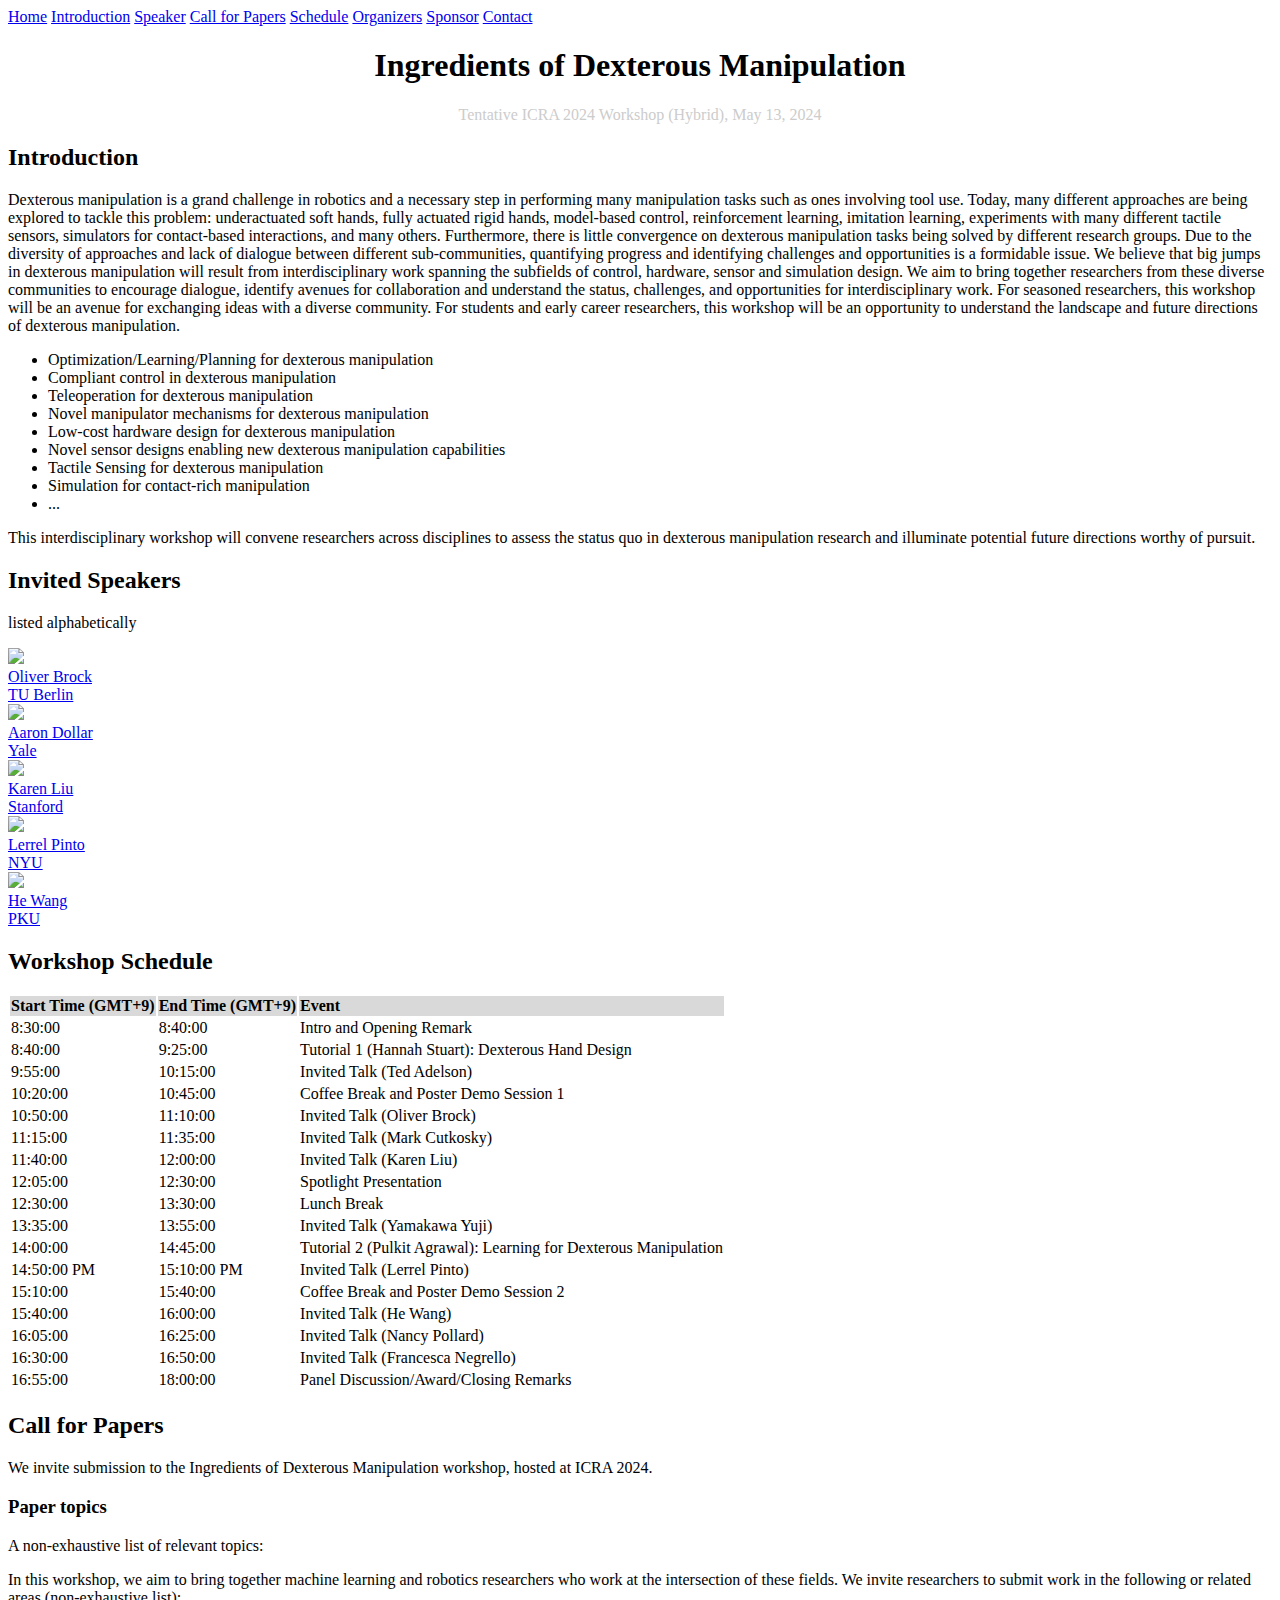
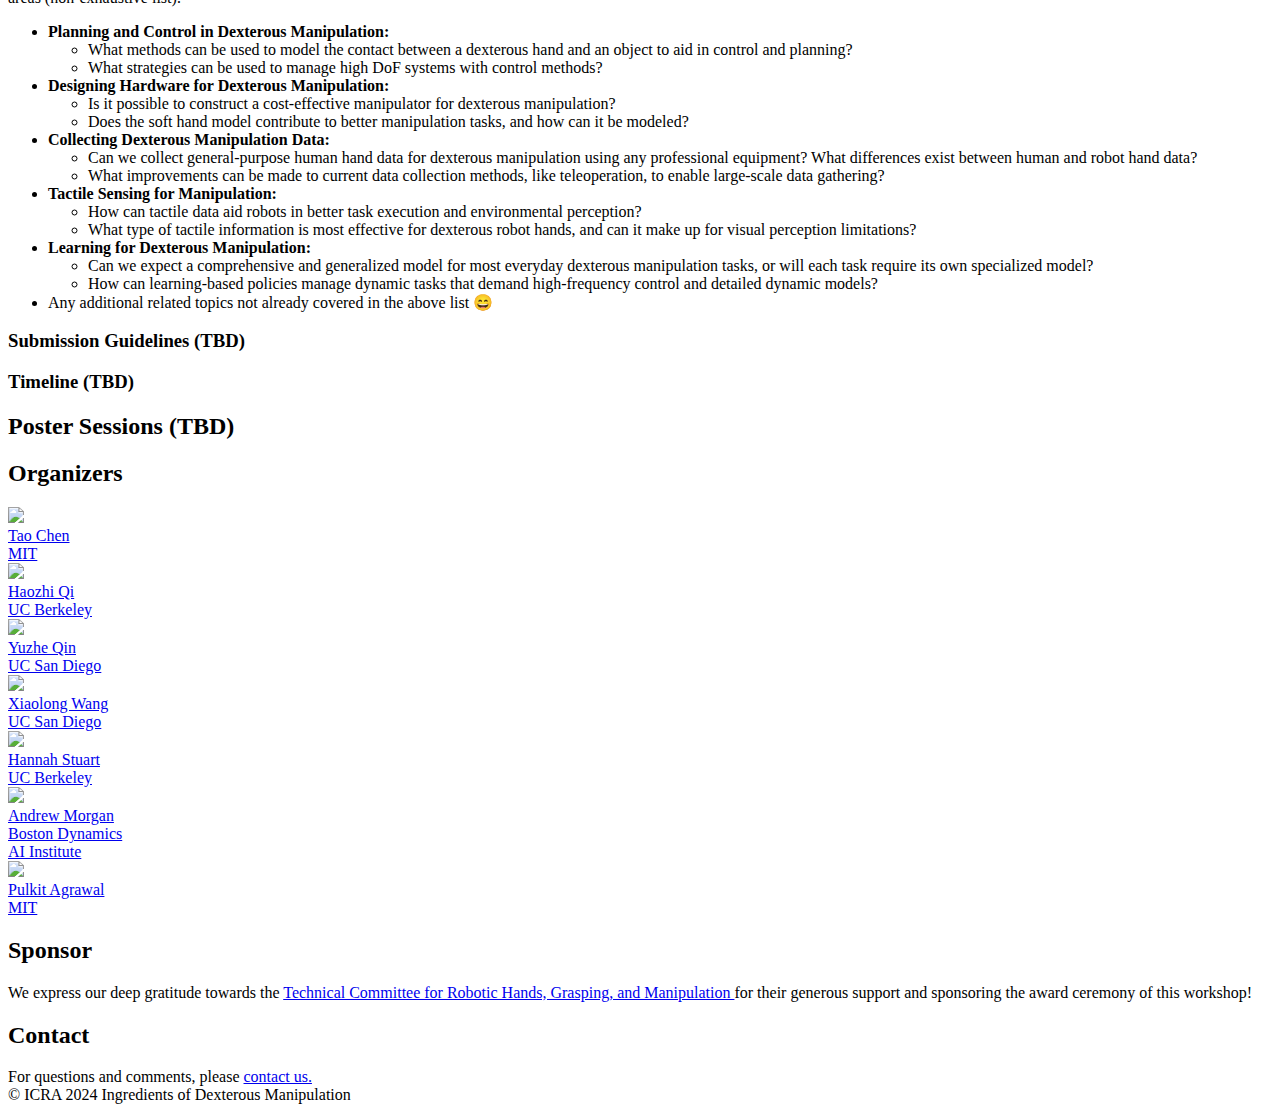
==== icra2024/index.html @ 6e18c4bc "[update] add nav header and schedule" ====
<!DOCTYPE html>
<html lang="en">
<head>
  <meta http-equiv="content-type" content="text/html; charset=UTF-8">
  <!--    <script type="text/x-mathjax-config">-->
  <!--    MathJax.Hub.Config({tex2jax: {inlineMath: [['$','$'], ['\\(','\\)']]}});-->
  <!--    </script>-->
  <script type="text/javascript"
          src="http://cdnjs.cloudflare.com/ajax/libs/mathjax/2.7.1/MathJax.js?config=TeX-AMS-MML_HTMLorMML">
  </script>

  <meta name="viewport" content="width=device-width, initial-scale=1.0">
  <meta charset="utf-8">
  <title>Ingredients of Dexterous Manipulation</title>
  <link rel="stylesheet" href="css/style.css">
</head>
<body>
<div class="nav">
  <div class="nav-container">
    <a href="https://dex-manipulation.github.io/icra2024/index.html#">Home</a>
    <a href="https://dex-manipulation.github.io/icra2024/index.html#intro">Introduction</a>
    <a href="https://dex-manipulation.github.io/icra2024/index.html#speaker">Speaker</a>
    <a href="https://dex-manipulation.github.io/icra2024/index.html#call">Call for Papers</a>
    <a href="https://dex-manipulation.github.io/icra2024/index.html#schedule">Schedule</a>
    <a href="https://dex-manipulation.github.io/icra2024/index.html#organizers">Organizers</a>
    <a href="https://dex-manipulation.github.io/icra2024/index.html#sponsor">Sponsor</a>
    <a href="https://dex-manipulation.github.io/icra2024/index.html#contact">Contact</a>
  </div>
</div>

<div class="title-container">
  <div style="text-align: center;">
    <!--                <div class="subtitle">The second workshop on</div>-->
    <h1>Ingredients of Dexterous Manipulation</h1>
    <div class="subtitle" style="color: #ccc; margin: 20px">
      Tentative ICRA 2024 Workshop (Hybrid), May 13, 2024
      <!--                    Tentative Workshop at the Conference of Robot Learning - CoRL 2023-->
    </div>
    <!--                <div class="subtitle" style="color: rgb(0, 0, 0); margin: 20px">-->
    <!--                  ===-->
    <!--                </div>-->
    <!--                <div class="subtitle" style="color: #ccc; margin: 20px">-->
    <!--                  <a href="https://youtu.be/1WXNquuj6CI"> Full recording of our workshop.</a>-->
    <!--                </div>-->
    <!--                <div class="subtitle" style="color: #ccc; margin: 20px">-->
    <!--                  <b> <font color="red"> Attend our workshop <a href="https://iclr.cc/virtual/2022/workshop/4564"> here</a> </font> </b>, ICLR registration needed.-->
    <!--                </div>-->
  </div>
</div>

<div class="container">
  <div class="section" id="intro">
    <h2>Introduction</h2>

    <p>
      Dexterous manipulation is a grand challenge in robotics and a necessary step in performing many manipulation tasks
      such as ones involving tool use. Today, many different approaches are being explored to tackle this problem:
      underactuated soft hands, fully actuated rigid hands, model-based control, reinforcement learning, imitation
      learning, experiments with many different tactile sensors, simulators for contact-based interactions, and many
      others. Furthermore, there is little convergence on dexterous manipulation tasks being solved by different
      research groups. Due to the diversity of approaches and lack of dialogue between different sub-communities,
      quantifying progress and identifying challenges and opportunities is a formidable issue. We believe that big jumps
      in dexterous manipulation will result from interdisciplinary work spanning the subfields of control, hardware,
      sensor and simulation design. We aim to bring together researchers from these diverse communities to encourage
      dialogue, identify avenues for collaboration and understand the status, challenges, and opportunities for
      interdisciplinary work. For seasoned researchers, this workshop will be an avenue for exchanging ideas with a
      diverse community. For students and early career researchers, this workshop will be an opportunity to understand
      the landscape and future directions of dexterous manipulation.
    </p>

    <ul>
      <li>Optimization/Learning/Planning for dexterous manipulation</li>
      <li>Compliant control in dexterous manipulation</li>
      <li>Teleoperation for dexterous manipulation</li>
      <li>Novel manipulator mechanisms for dexterous manipulation</li>
      <li>Low-cost hardware design for dexterous manipulation</li>
      <li>Novel sensor designs enabling new dexterous manipulation capabilities</li>
      <li>Tactile Sensing for dexterous manipulation</li>
      <li>Simulation for contact-rich manipulation</li>
      <li>...</li>
    </ul>
    <p></p>


    <p>
      This interdisciplinary workshop will convene researchers across disciplines to assess the status quo in dexterous
      manipulation research and illuminate potential future directions worthy of pursuit.
    </p>

  </div>


  <div class="section" id="speakers">
    <h2>Invited Speakers</h2>
    <p> listed alphabetically </p>
    <div class="people">
      <a href="https://www.tu.berlin/robotics">
        <img src="images/speakers/brock_800.jpg">
        <div>Oliver Brock</div>
        <div class="aff">TU Berlin</div>
      </a>
      <a href="https://www.eng.yale.edu/grablab/index.html">
        <img src="images/speakers/dollar.png">
        <div>Aaron Dollar</div>
        <div class="aff">Yale</div>
      </a>
      <a href="https://tml.stanford.edu/">
        <img src="images/speakers/karen_liu.png">
        <div>Karen Liu</div>
        <div class="aff">Stanford</div>
      </a>
      <a href="https://www.lerrelpinto.com/">
        <img src="images/speakers/pinto.jpg">
        <div>Lerrel Pinto</div>
        <div class="aff">NYU</div>
      </a>
      <a href="https://hughw19.github.io/">
        <img src="images/speakers/he_protrait_2023.JPG">
        <div>He Wang</div>
        <div class="aff">PKU</div>
      </a>
    </div>
    <div class="people">
    </div>
  </div>

  <div class="section" id="schedule">
    <h2>Workshop Schedule</h2>
    <ul></ul>
    <style type="text/css">
        .tg .tg-u4qn {
            background-color: #D9D9D9;
            text-align: left;
            vertical-align: bottom
        }
    </style>
    <table class="tg">
      <thead>
      <tr>
        <th class="tg-u4qn"><span style="background-color:#D9D9D9">Start Time (GMT+9)</span></th>
        <th class="tg-u4qn"><span style="background-color:#D9D9D9">End Time (GMT+9)</span></th>
        <th class="tg-u4qn"><span style="background-color:#D9D9D9">Event</span></th>
      </tr>
      </thead>
      <tbody>
      <tr>
        <td class="tg-jkyp">8:30:00</td>
        <td class="tg-jkyp">8:40:00</td>
        <td class="tg-za14">Intro and Opening Remark</td>
      </tr>
      <tr>
        <td class="tg-jkyp">8:40:00</td>
        <td class="tg-jkyp">9:25:00</td>
        <td class="tg-za14">Tutorial 1 (Hannah Stuart): Dexterous Hand Design</td>
      </tr>
      <tr>
        <td class="tg-jkyp">9:55:00</td>
        <td class="tg-jkyp">10:15:00</td>
        <td class="tg-za14">Invited Talk (Ted Adelson)</td>
      </tr>
      <tr>
        <td class="tg-jkyp">10:20:00</td>
        <td class="tg-jkyp">10:45:00</td>
        <td class="tg-za14">Coffee Break and Poster Demo Session 1</td>
      </tr>
      <tr>
        <td class="tg-jkyp">10:50:00</td>
        <td class="tg-jkyp">11:10:00</td>
        <td class="tg-za14">Invited Talk (Oliver Brock)</td>
      </tr>
      <tr>
        <td class="tg-jkyp">11:15:00</td>
        <td class="tg-jkyp">11:35:00</td>
        <td class="tg-za14">Invited Talk (Mark Cutkosky)</td>
      </tr>
      <tr>
        <td class="tg-jkyp">11:40:00</td>
        <td class="tg-jkyp">12:00:00</td>
        <td class="tg-za14">Invited Talk (Karen Liu)</td>
      </tr>
      <tr>
        <td class="tg-jkyp">12:05:00</td>
        <td class="tg-jkyp">12:30:00</td>
        <td class="tg-za14">Spotlight Presentation</td>
      </tr>
      <tr>
        <td class="tg-jkyp">12:30:00</td>
        <td class="tg-jkyp">13:30:00</td>
        <td class="tg-za14">Lunch Break</td>
      </tr>
      <tr>
        <td class="tg-jkyp">13:35:00</td>
        <td class="tg-jkyp">13:55:00</td>
        <td class="tg-za14">Invited Talk (Yamakawa Yuji)</td>
      </tr>
      <tr>
        <td class="tg-jkyp">14:00:00</td>
        <td class="tg-jkyp">14:45:00</td>
        <td class="tg-za14">Tutorial 2 (Pulkit Agrawal): Learning for Dexterous Manipulation</td>
      </tr>
      <tr>
        <td class="tg-jkyp">14:50:00 PM</td>
        <td class="tg-jkyp">15:10:00 PM</td>
        <td class="tg-za14">Invited Talk (Lerrel Pinto)</td>
      </tr>
      <tr>
        <td class="tg-jkyp">15:10:00</td>
        <td class="tg-jkyp">15:40:00</td>
        <td class="tg-za14">Coffee Break and Poster Demo Session 2</td>
      </tr>
      <tr>
        <td class="tg-jkyp">15:40:00</td>
        <td class="tg-jkyp">16:00:00</td>
        <td class="tg-za14">Invited Talk (He Wang)</td>
      </tr>
      <tr>
        <td class="tg-jkyp">16:05:00</td>
        <td class="tg-jkyp">16:25:00</td>
        <td class="tg-za14">Invited Talk (Nancy Pollard)</td>
      </tr>
      <tr>
        <td class="tg-jkyp">16:30:00</td>
        <td class="tg-jkyp">16:50:00</td>
        <td class="tg-za14">Invited Talk (Francesca Negrello)</td>
      </tr>
      <tr>
        <td class="tg-jkyp">16:55:00</td>
        <td class="tg-jkyp">18:00:00</td>
        <td class="tg-za14">Panel Discussion/Award/Closing Remarks</td>
      </tr>
      </tbody>
    </table>
    <ul>
    </ul>
  </div>

  <div class="section" id="call">
    <h2>Call for Papers</h2>
    <p>
      We invite submission to the Ingredients of Dexterous Manipulation workshop, hosted at ICRA 2024.
    </p>
    <h3>Paper topics</h3>
    <p>
      A non-exhaustive list of relevant topics:
    </p>

    <p>In this workshop, we aim to bring together machine learning and robotics researchers who
      work at the intersection of these fields.
      We invite researchers to submit work in the following or related areas (non-exhaustive list):</p>
    <ul>
      <li><strong>Planning and Control in Dexterous Manipulation:</strong></li>
      <ul>
        <li>What methods can be used to model the contact between a dexterous hand and an object to aid in control and
          planning?
        </li>
        <li>What strategies can be used to manage high DoF systems with control methods?
        </li>
      </ul>
      <li><strong>Designing Hardware for Dexterous Manipulation:</strong></li>
      <ul>
        <li>Is it possible to construct a cost-effective manipulator for dexterous manipulation?
        </li>
        <li>Does the soft hand model contribute to better manipulation tasks, and how can it be modeled?
        </li>
      </ul>
      <li><strong>Collecting Dexterous Manipulation Data:</strong></li>
      <ul>
        <li>Can we collect general-purpose human hand data for dexterous manipulation using any professional equipment?
          What differences exist between human and robot hand data?
        </li>
        <li>What improvements can be made to current data collection methods, like teleoperation, to enable large-scale
          data gathering?
        </li>
      </ul>
      <li><strong>Tactile Sensing for Manipulation:</strong></li>
      <ul>
        <li>How can tactile data aid robots in better task execution and environmental perception?
        </li>
        <li>What type of tactile information is most effective for dexterous robot hands, and can it make up for visual
          perception limitations?
        </li>
      </ul>
      <li><strong>Learning for Dexterous Manipulation:</strong></li>
      <ul>
        <li>Can we expect a comprehensive and generalized model for most everyday dexterous manipulation tasks, or will
          each task require its own specialized model?
        </li>
        <li>How can learning-based policies manage dynamic tasks that demand high-frequency control and detailed dynamic
          models?
        </li>
      </ul>
      <li>Any additional related topics not already covered in the above list 😄</li>
    </ul>
    <p></p>
    <h3>Submission Guidelines (TBD)</h3>
    <p>
    </p>
    <p></p>

    <h3>Timeline (TBD)</h3>
  </div>


  <div class="section" id="postersessions">
    <h2>Poster Sessions (TBD)</h2>
  </div>

  <div class="section" id="organizers">
    <h2>Organizers</h2>
    <div class="people">
      <a href="https://taochenshh.github.io/">
        <img src="images/organizers/tao_profile.jpg">
        <div>Tao Chen</div>
        <div class="aff">MIT</div>
      </a>
      <a href="https://haozhi.io/">
        <img src="images/organizers/haozhi.jpg">
        <div>Haozhi Qi</div>
        <div class="aff">UC Berkeley</div>
      </a>
      <a href="https://yzqin.github.io/">
        <img src="images/organizers/qyz_circle.png">
        <div>Yuzhe Qin</div>
        <div class="aff">UC San Diego</div>
      </a>
      <a href="https://xiaolonw.github.io/">
        <img src="images/organizers/xiaolong_wang.jpg">
        <div>Xiaolong Wang</div>
        <div class="aff">UC San Diego</div>
      </a>
      <a href="https://me.berkeley.edu/people/hannah-stuart/">
        <img src="images/organizers/Stuart-H.jpg">
        <div>Hannah Stuart</div>
        <div class="aff">UC Berkeley</div>
      </a>
      <a href="https://asmorgan24.github.io/">
        <img src="images/organizers/Morgan.jpeg">
        <div>Andrew Morgan</div>
        <div class="aff">Boston Dynamics <br> AI Institute</div>
      </a>
      <a href="http://people.csail.mit.edu/pulkitag/">
        <img src="images/organizers/pulkit.jpg">
        <div>Pulkit Agrawal</div>
        <div class="aff">MIT</div>
      </a>
    </div>
  </div>

  <div class="section" id="sponsor">
    <h2>Sponsor</h2>
    We express our deep gratitude towards the <a
      href="https://www.ieee-ras.org/robotic-hands-grasping-and-manipulation">
    Technical Committee for Robotic Hands, Grasping, and Manipulation </a>
    for their generous support and sponsoring the award ceremony of this workshop!
  </div>

  <div class="section" id="contact">
    <h2>Contact</h2>
    <div>For questions and comments, please <a href="mailto:taochen@mit.edu">contact us.</a>
    </div>
  </div>
</div>
<div class="foot">
  © ICRA 2024 Ingredients of Dexterous Manipulation
</div>


</body>
</html>
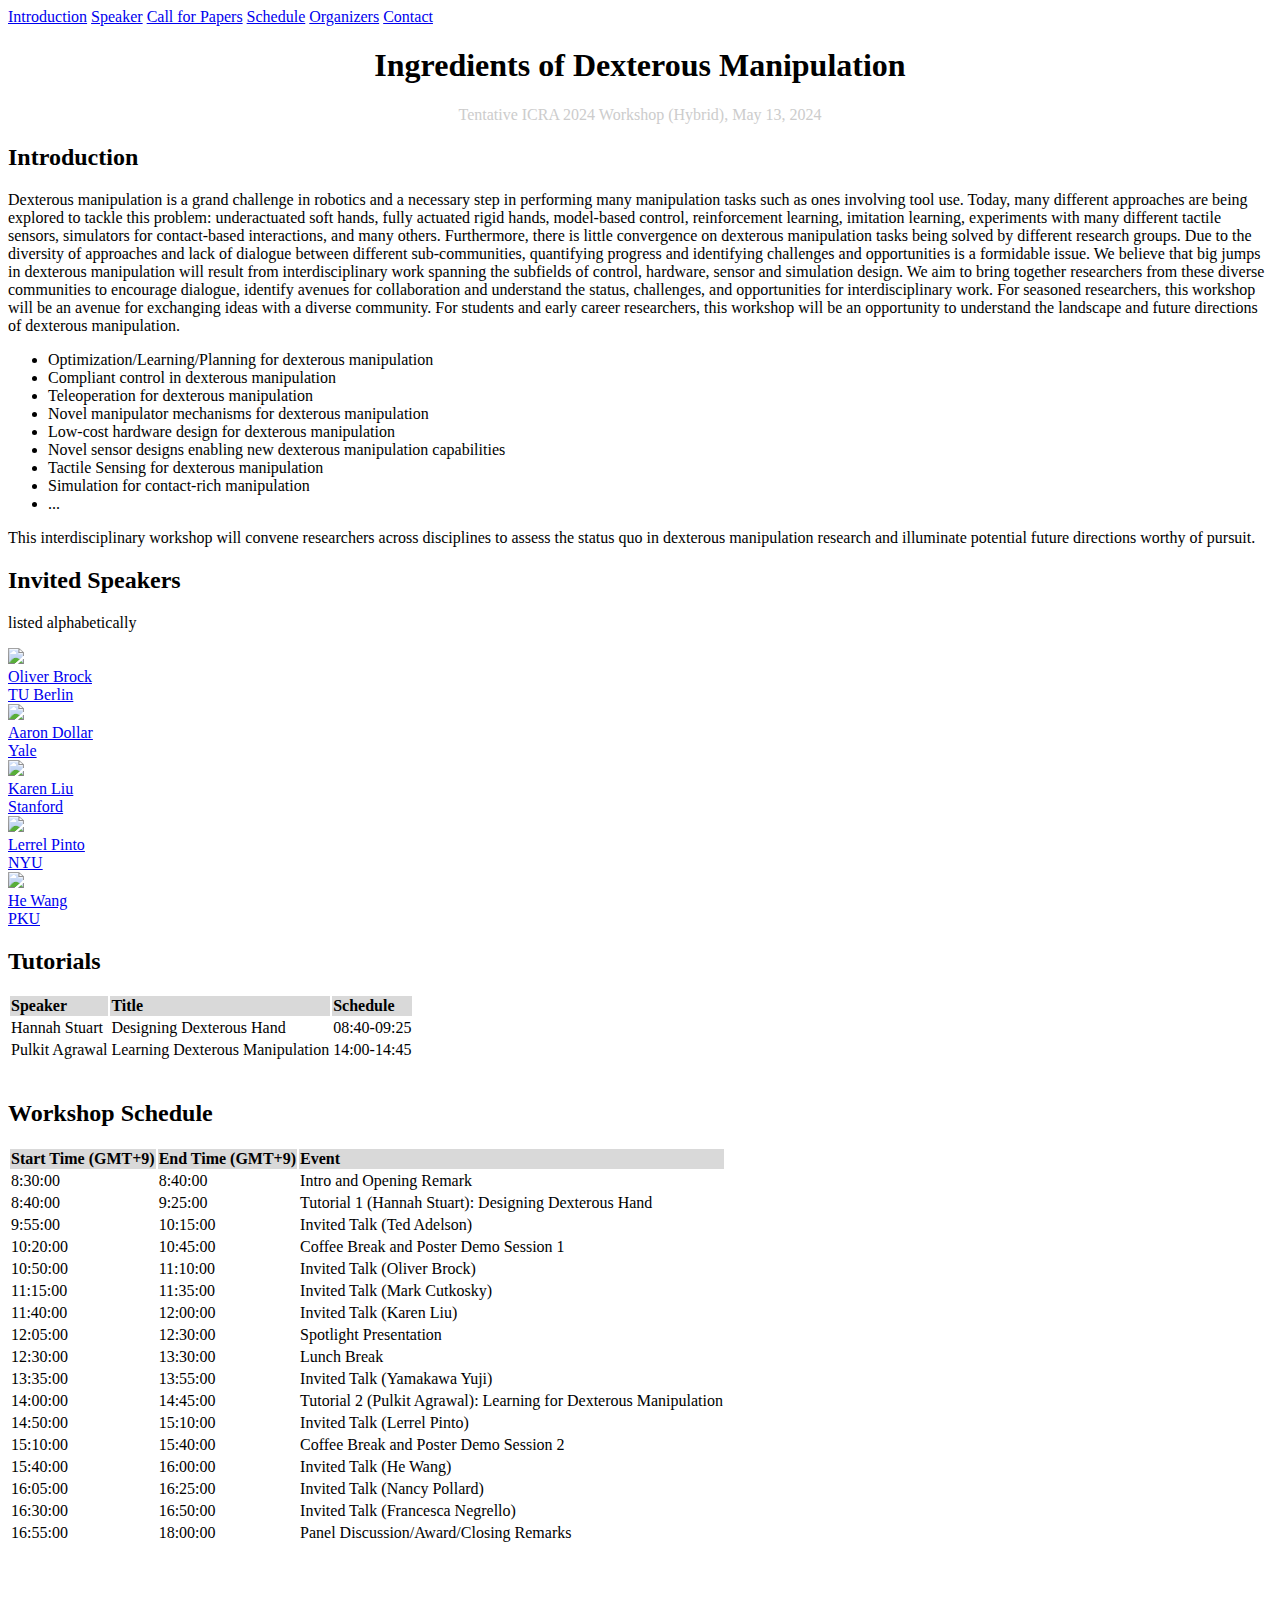
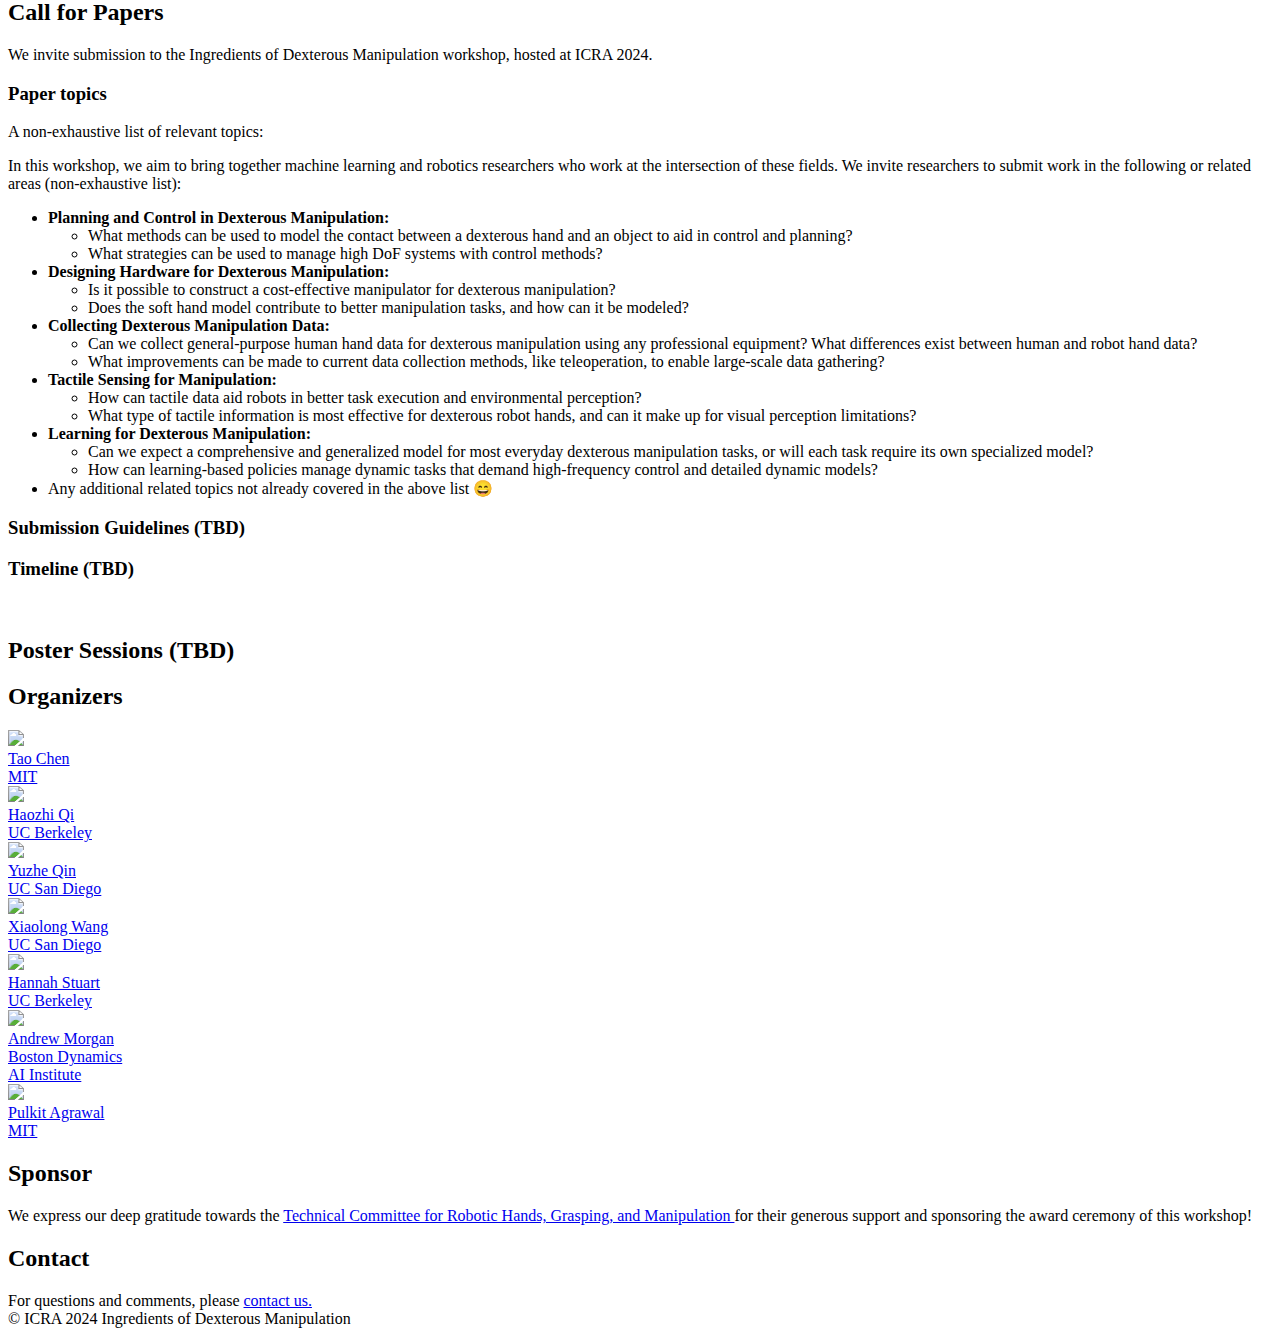
==== commit b7b6a259: "[fix] fix schedule time format" ====
--- a/icra2024/index.html
+++ b/icra2024/index.html
@@ -17,13 +17,11 @@
 <body>
 <div class="nav">
   <div class="nav-container">
-    <a href="https://dex-manipulation.github.io/icra2024/index.html#">Home</a>
     <a href="https://dex-manipulation.github.io/icra2024/index.html#intro">Introduction</a>
     <a href="https://dex-manipulation.github.io/icra2024/index.html#speaker">Speaker</a>
     <a href="https://dex-manipulation.github.io/icra2024/index.html#call">Call for Papers</a>
     <a href="https://dex-manipulation.github.io/icra2024/index.html#schedule">Schedule</a>
     <a href="https://dex-manipulation.github.io/icra2024/index.html#organizers">Organizers</a>
-    <a href="https://dex-manipulation.github.io/icra2024/index.html#sponsor">Sponsor</a>
     <a href="https://dex-manipulation.github.io/icra2024/index.html#contact">Contact</a>
   </div>
 </div>
@@ -120,9 +118,33 @@
         <div class="aff">PKU</div>
       </a>
     </div>
-    <div class="people">
-    </div>
-  </div>
+  </div>
+
+  <div class="section" id="tutorial">
+    <h2>Tutorials</h2>
+    <table class="tg">
+      <thead>
+      <tr>
+        <th class="tg-u4qn"><span style="background-color:#D9D9D9">Speaker</span></th>
+        <th class="tg-u4qn"><span style="background-color:#D9D9D9">Title</span></th>
+        <th class="tg-u4qn"><span style="background-color:#D9D9D9">Schedule</span></th>
+      </tr>
+      </thead>
+      <tbody>
+      <tr>
+        <td class="tg-jkyp">Hannah Stuart</td>
+        <td class="tg-jkyp">Designing Dexterous Hand</td>
+        <td class="tg-jkyp">08:40-09:25</td>
+      </tr>
+      <tr>
+        <td class="tg-jkyp">Pulkit Agrawal</td>
+        <td class="tg-jkyp">Learning Dexterous Manipulation</td>
+        <td class="tg-jkyp">14:00-14:45</td>
+      </tr>
+      </tbody>
+    </table>
+  </div>
+  <br>
 
   <div class="section" id="schedule">
     <h2>Workshop Schedule</h2>
@@ -151,7 +173,7 @@
       <tr>
         <td class="tg-jkyp">8:40:00</td>
         <td class="tg-jkyp">9:25:00</td>
-        <td class="tg-za14">Tutorial 1 (Hannah Stuart): Dexterous Hand Design</td>
+        <td class="tg-za14">Tutorial 1 (Hannah Stuart): Designing Dexterous Hand</td>
       </tr>
       <tr>
         <td class="tg-jkyp">9:55:00</td>
@@ -199,8 +221,8 @@
         <td class="tg-za14">Tutorial 2 (Pulkit Agrawal): Learning for Dexterous Manipulation</td>
       </tr>
       <tr>
-        <td class="tg-jkyp">14:50:00 PM</td>
-        <td class="tg-jkyp">15:10:00 PM</td>
+        <td class="tg-jkyp">14:50:00</td>
+        <td class="tg-jkyp">15:10:00</td>
         <td class="tg-za14">Invited Talk (Lerrel Pinto)</td>
       </tr>
       <tr>
@@ -233,6 +255,7 @@
     <ul>
     </ul>
   </div>
+  <br>
 
   <div class="section" id="call">
     <h2>Call for Papers</h2>
@@ -300,7 +323,7 @@
     <h3>Timeline (TBD)</h3>
   </div>
 
-
+  <br>
   <div class="section" id="postersessions">
     <h2>Poster Sessions (TBD)</h2>
   </div>
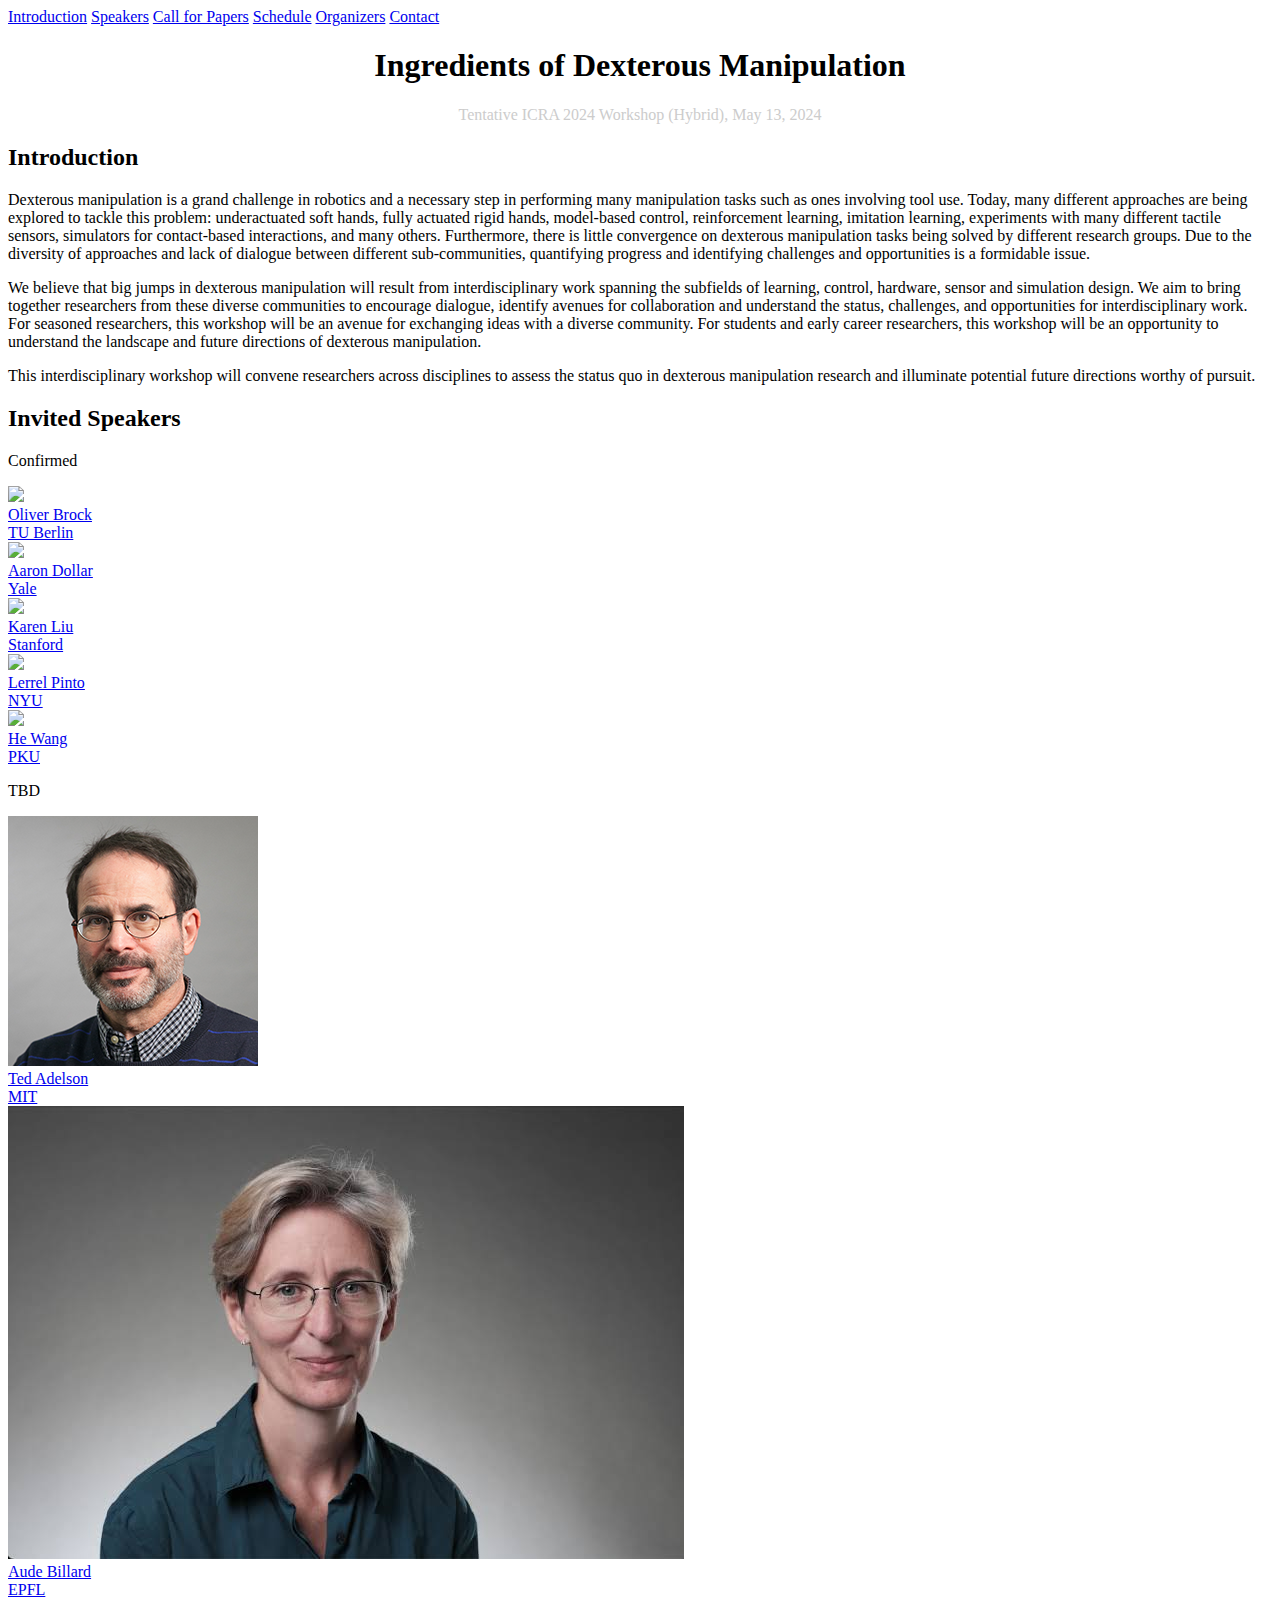
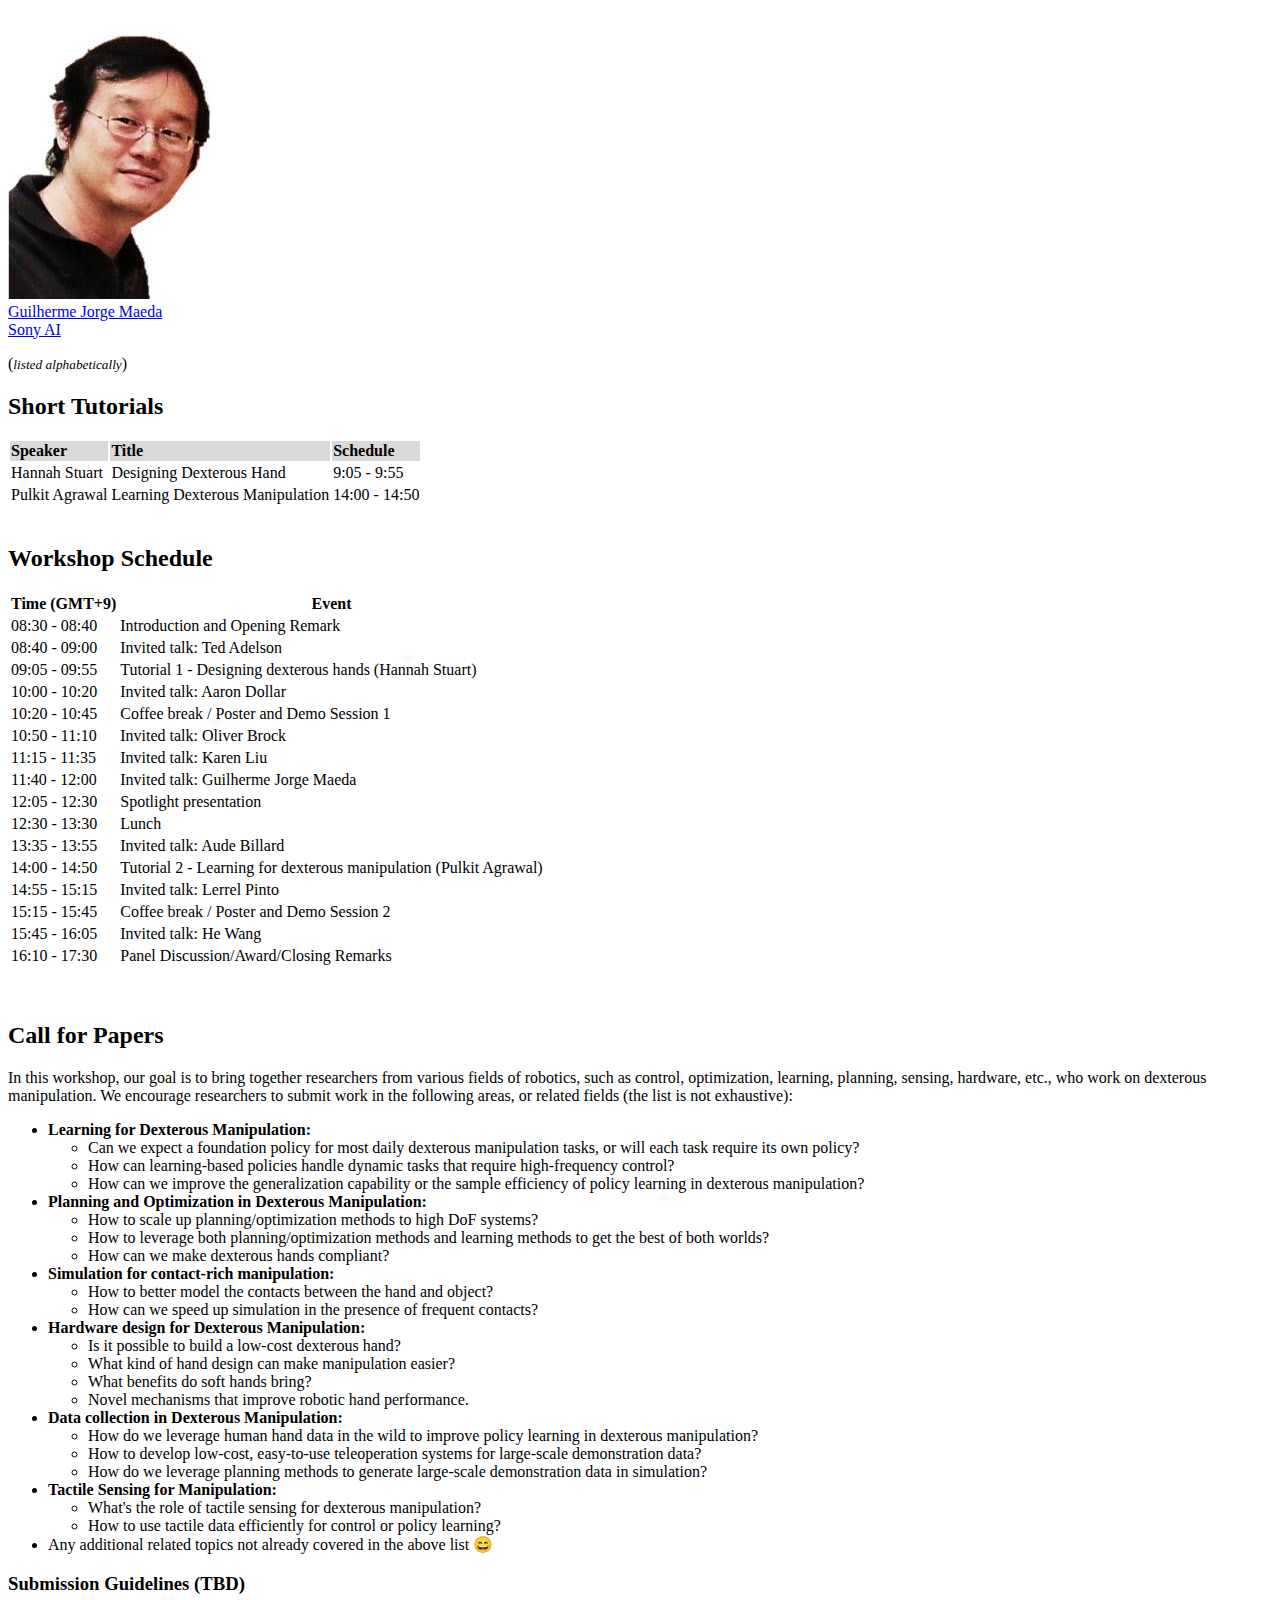
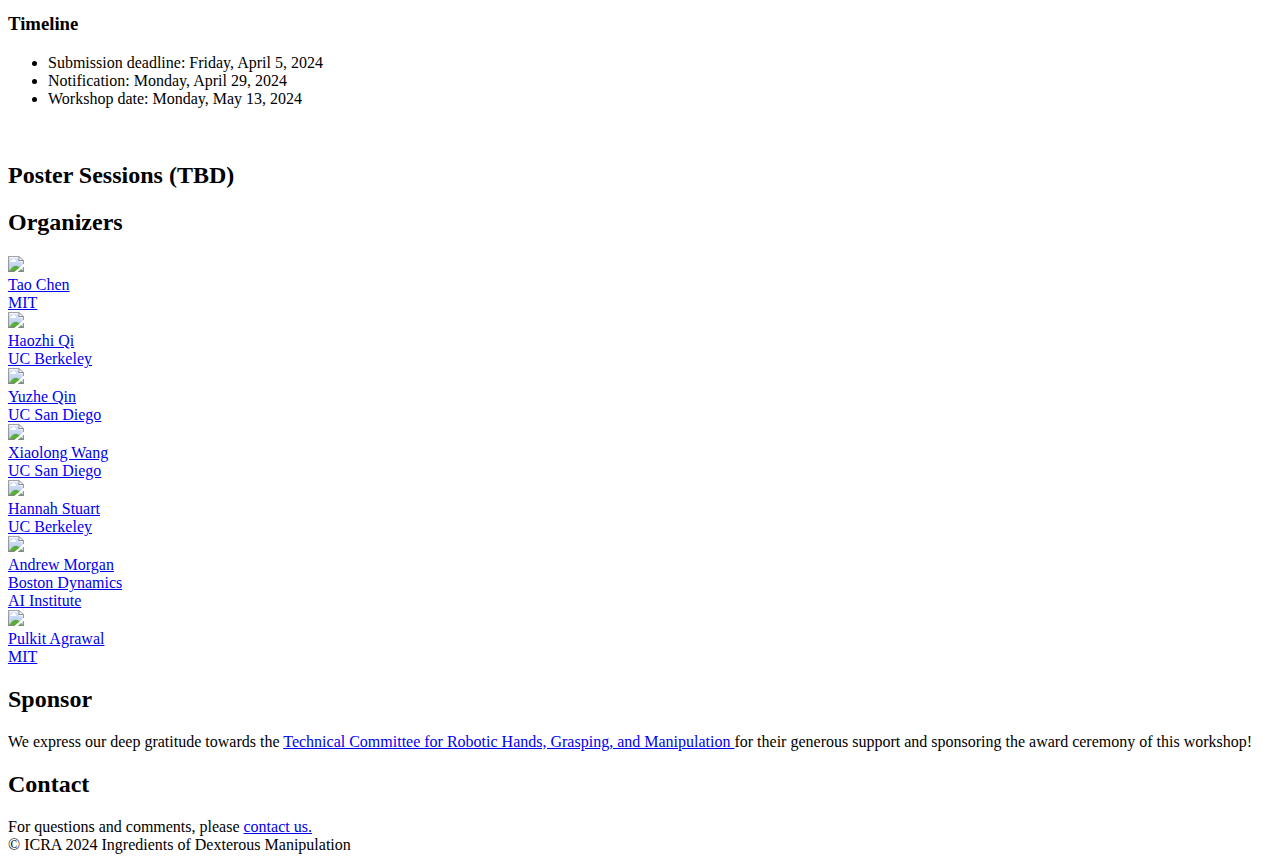
==== commit c3efb331: "update schedule,added submission timeline,minor edits on topics" ====
--- a/icra2024/index.html
+++ b/icra2024/index.html
@@ -1,146 +1,160 @@
 <!DOCTYPE html>
 <html lang="en">
+
 <head>
   <meta http-equiv="content-type" content="text/html; charset=UTF-8">
   <!--    <script type="text/x-mathjax-config">-->
   <!--    MathJax.Hub.Config({tex2jax: {inlineMath: [['$','$'], ['\\(','\\)']]}});-->
   <!--    </script>-->
   <script type="text/javascript"
-          src="http://cdnjs.cloudflare.com/ajax/libs/mathjax/2.7.1/MathJax.js?config=TeX-AMS-MML_HTMLorMML">
-  </script>
+    src="http://cdnjs.cloudflare.com/ajax/libs/mathjax/2.7.1/MathJax.js?config=TeX-AMS-MML_HTMLorMML">
+    </script>
 
   <meta name="viewport" content="width=device-width, initial-scale=1.0">
   <meta charset="utf-8">
   <title>Ingredients of Dexterous Manipulation</title>
   <link rel="stylesheet" href="css/style.css">
 </head>
+
 <body>
-<div class="nav">
-  <div class="nav-container">
-    <a href="https://dex-manipulation.github.io/icra2024/index.html#intro">Introduction</a>
-    <a href="https://dex-manipulation.github.io/icra2024/index.html#speaker">Speaker</a>
-    <a href="https://dex-manipulation.github.io/icra2024/index.html#call">Call for Papers</a>
-    <a href="https://dex-manipulation.github.io/icra2024/index.html#schedule">Schedule</a>
-    <a href="https://dex-manipulation.github.io/icra2024/index.html#organizers">Organizers</a>
-    <a href="https://dex-manipulation.github.io/icra2024/index.html#contact">Contact</a>
-  </div>
-</div>
-
-<div class="title-container">
-  <div style="text-align: center;">
-    <!--                <div class="subtitle">The second workshop on</div>-->
-    <h1>Ingredients of Dexterous Manipulation</h1>
-    <div class="subtitle" style="color: #ccc; margin: 20px">
-      Tentative ICRA 2024 Workshop (Hybrid), May 13, 2024
-      <!--                    Tentative Workshop at the Conference of Robot Learning - CoRL 2023-->
-    </div>
-    <!--                <div class="subtitle" style="color: rgb(0, 0, 0); margin: 20px">-->
-    <!--                  ===-->
-    <!--                </div>-->
-    <!--                <div class="subtitle" style="color: #ccc; margin: 20px">-->
-    <!--                  <a href="https://youtu.be/1WXNquuj6CI"> Full recording of our workshop.</a>-->
-    <!--                </div>-->
-    <!--                <div class="subtitle" style="color: #ccc; margin: 20px">-->
-    <!--                  <b> <font color="red"> Attend our workshop <a href="https://iclr.cc/virtual/2022/workshop/4564"> here</a> </font> </b>, ICLR registration needed.-->
-    <!--                </div>-->
-  </div>
-</div>
-
-<div class="container">
-  <div class="section" id="intro">
-    <h2>Introduction</h2>
-
-    <p>
-      Dexterous manipulation is a grand challenge in robotics and a necessary step in performing many manipulation tasks
-      such as ones involving tool use. Today, many different approaches are being explored to tackle this problem:
-      underactuated soft hands, fully actuated rigid hands, model-based control, reinforcement learning, imitation
-      learning, experiments with many different tactile sensors, simulators for contact-based interactions, and many
-      others. Furthermore, there is little convergence on dexterous manipulation tasks being solved by different
-      research groups. Due to the diversity of approaches and lack of dialogue between different sub-communities,
-      quantifying progress and identifying challenges and opportunities is a formidable issue. We believe that big jumps
-      in dexterous manipulation will result from interdisciplinary work spanning the subfields of control, hardware,
-      sensor and simulation design. We aim to bring together researchers from these diverse communities to encourage
-      dialogue, identify avenues for collaboration and understand the status, challenges, and opportunities for
-      interdisciplinary work. For seasoned researchers, this workshop will be an avenue for exchanging ideas with a
-      diverse community. For students and early career researchers, this workshop will be an opportunity to understand
-      the landscape and future directions of dexterous manipulation.
-    </p>
-
-    <ul>
-      <li>Optimization/Learning/Planning for dexterous manipulation</li>
-      <li>Compliant control in dexterous manipulation</li>
-      <li>Teleoperation for dexterous manipulation</li>
-      <li>Novel manipulator mechanisms for dexterous manipulation</li>
-      <li>Low-cost hardware design for dexterous manipulation</li>
-      <li>Novel sensor designs enabling new dexterous manipulation capabilities</li>
-      <li>Tactile Sensing for dexterous manipulation</li>
-      <li>Simulation for contact-rich manipulation</li>
-      <li>...</li>
-    </ul>
-    <p></p>
-
-
-    <p>
-      This interdisciplinary workshop will convene researchers across disciplines to assess the status quo in dexterous
-      manipulation research and illuminate potential future directions worthy of pursuit.
-    </p>
-
-  </div>
-
-
-  <div class="section" id="speakers">
-    <h2>Invited Speakers</h2>
-    <p> listed alphabetically </p>
+  <div class="nav">
+    <div class="nav-container">
+      <a href="https://dex-manipulation.github.io/icra2024/index.html#intro">Introduction</a>
+      <a href="https://dex-manipulation.github.io/icra2024/index.html#speaker">Speakers</a>
+      <a href="https://dex-manipulation.github.io/icra2024/index.html#call">Call for Papers</a>
+      <a href="https://dex-manipulation.github.io/icra2024/index.html#schedule">Schedule</a>
+      <a href="https://dex-manipulation.github.io/icra2024/index.html#organizers">Organizers</a>
+      <a href="https://dex-manipulation.github.io/icra2024/index.html#contact">Contact</a>
+    </div>
+  </div>
+
+  <div class="title-container">
+    <div style="text-align: center;">
+      <!--                <div class="subtitle">The second workshop on</div>-->
+      <h1>Ingredients of Dexterous Manipulation</h1>
+      <div class="subtitle" style="color: #ccc; margin: 20px">
+        Tentative ICRA 2024 Workshop (Hybrid), May 13, 2024
+        <!--                    Tentative Workshop at the Conference of Robot Learning - CoRL 2023-->
+      </div>
+      <!--                <div class="subtitle" style="color: rgb(0, 0, 0); margin: 20px">-->
+      <!--                  ===-->
+      <!--                </div>-->
+      <!--                <div class="subtitle" style="color: #ccc; margin: 20px">-->
+      <!--                  <a href="https://youtu.be/1WXNquuj6CI"> Full recording of our workshop.</a>-->
+      <!--                </div>-->
+      <!--                <div class="subtitle" style="color: #ccc; margin: 20px">-->
+      <!--                  <b> <font color="red"> Attend our workshop <a href="https://iclr.cc/virtual/2022/workshop/4564"> here</a> </font> </b>, ICLR registration needed.-->
+      <!--                </div>-->
+    </div>
+  </div>
+
+  <div class="container">
+    <div class="section" id="intro">
+      <h2>Introduction</h2>
+
+      <p>
+        Dexterous manipulation is a grand challenge in robotics and a necessary step in performing many manipulation
+        tasks
+        such as ones involving tool use. Today, many different approaches are being explored to tackle this problem:
+        underactuated soft hands, fully actuated rigid hands, model-based control, reinforcement learning, imitation
+        learning, experiments with many different tactile sensors, simulators for contact-based interactions, and many
+        others. Furthermore, there is little convergence on dexterous manipulation tasks being solved by different
+        research groups. Due to the diversity of approaches and lack of dialogue between different sub-communities,
+        quantifying progress and identifying challenges and opportunities is a formidable issue.
+      </p>
+      <p>
+        We believe that big jumps in dexterous manipulation will result from interdisciplinary work spanning the
+        subfields of learning, control, hardware,
+        sensor and simulation design. We aim to bring together researchers from these diverse communities to encourage
+        dialogue, identify avenues for collaboration and understand the status, challenges, and opportunities for
+        interdisciplinary work. For seasoned researchers, this workshop will be an avenue for exchanging ideas with a
+        diverse community. For students and early career researchers, this workshop will be an opportunity to understand
+        the landscape and future directions of dexterous manipulation.
+      </p>
+
+      <p>
+        This interdisciplinary workshop will convene researchers across disciplines to assess the status quo in
+        dexterous
+        manipulation research and illuminate potential future directions worthy of pursuit.
+      </p>
+
+    </div>
+
+
+    <div class="section" id="speakers">
+      <h2>Invited Speakers</h2>
+      <p> Confirmed</p>
+      <div class="people">
+        <a href="https://www.tu.berlin/robotics">
+          <img src="images/speakers/brock_800.jpg">
+          <div>Oliver Brock</div>
+          <div class="aff">TU Berlin</div>
+        </a>
+        <a href="https://www.eng.yale.edu/grablab/index.html">
+          <img src="images/speakers/dollar.png">
+          <div>Aaron Dollar</div>
+          <div class="aff">Yale</div>
+        </a>
+        <a href="https://tml.stanford.edu/">
+          <img src="images/speakers/karen_liu.png">
+          <div>Karen Liu</div>
+          <div class="aff">Stanford</div>
+        </a>
+        <a href="https://www.lerrelpinto.com/">
+          <img src="images/speakers/pinto.jpg">
+          <div>Lerrel Pinto</div>
+          <div class="aff">NYU</div>
+        </a>
+        <a href="https://hughw19.github.io/">
+          <img src="images/speakers/he_protrait_2023.JPG">
+          <div>He Wang</div>
+          <div class="aff">PKU</div>
+        </a>
+      </div>
+    </div>
+
+    <p> TBD</p>
     <div class="people">
+      <a href="https://www.eng.yale.edu/grablab/index.html">
+        <img src="images/speakers/ted.png">
+        <div>Ted Adelson</div>
+        <div class="aff">MIT</div>
+      </a>
       <a href="https://www.tu.berlin/robotics">
-        <img src="images/speakers/brock_800.jpg">
-        <div>Oliver Brock</div>
-        <div class="aff">TU Berlin</div>
-      </a>
-      <a href="https://www.eng.yale.edu/grablab/index.html">
-        <img src="images/speakers/dollar.png">
-        <div>Aaron Dollar</div>
-        <div class="aff">Yale</div>
+        <img src="images/speakers/aude.jpeg">
+        <div>Aude Billard</div>
+        <div class="aff">EPFL</div>
       </a>
       <a href="https://tml.stanford.edu/">
-        <img src="images/speakers/karen_liu.png">
-        <div>Karen Liu</div>
-        <div class="aff">Stanford</div>
-      </a>
-      <a href="https://www.lerrelpinto.com/">
-        <img src="images/speakers/pinto.jpg">
-        <div>Lerrel Pinto</div>
-        <div class="aff">NYU</div>
-      </a>
-      <a href="https://hughw19.github.io/">
-        <img src="images/speakers/he_protrait_2023.JPG">
-        <div>He Wang</div>
-        <div class="aff">PKU</div>
-      </a>
-    </div>
+        <img src="images/speakers/gjmaeda.jpeg">
+        <div>Guilherme Jorge Maeda</div>
+        <div class="aff">Sony AI</div>
+      </a>
+    </div>
+    <p> (<small><i>listed alphabetically</i></small>) </p>
   </div>
 
   <div class="section" id="tutorial">
-    <h2>Tutorials</h2>
+    <h2>Short Tutorials</h2>
     <table class="tg">
       <thead>
-      <tr>
-        <th class="tg-u4qn"><span style="background-color:#D9D9D9">Speaker</span></th>
-        <th class="tg-u4qn"><span style="background-color:#D9D9D9">Title</span></th>
-        <th class="tg-u4qn"><span style="background-color:#D9D9D9">Schedule</span></th>
-      </tr>
+        <tr>
+          <th class="tg-u4qn"><span style="background-color:#D9D9D9">Speaker</span></th>
+          <th class="tg-u4qn"><span style="background-color:#D9D9D9">Title</span></th>
+          <th class="tg-u4qn"><span style="background-color:#D9D9D9">Schedule</span></th>
+        </tr>
       </thead>
       <tbody>
-      <tr>
-        <td class="tg-jkyp">Hannah Stuart</td>
-        <td class="tg-jkyp">Designing Dexterous Hand</td>
-        <td class="tg-jkyp">08:40-09:25</td>
-      </tr>
-      <tr>
-        <td class="tg-jkyp">Pulkit Agrawal</td>
-        <td class="tg-jkyp">Learning Dexterous Manipulation</td>
-        <td class="tg-jkyp">14:00-14:45</td>
-      </tr>
+        <tr>
+          <td class="tg-jkyp">Hannah Stuart</td>
+          <td class="tg-jkyp">Designing Dexterous Hand</td>
+          <td class="tg-jkyp">9:05 - 9:55</td>
+        </tr>
+        <tr>
+          <td class="tg-jkyp">Pulkit Agrawal</td>
+          <td class="tg-jkyp">Learning Dexterous Manipulation</td>
+          <td class="tg-jkyp">14:00 - 14:50</td>
+        </tr>
       </tbody>
     </table>
   </div>
@@ -150,107 +164,81 @@
     <h2>Workshop Schedule</h2>
     <ul></ul>
     <style type="text/css">
-        .tg .tg-u4qn {
-            background-color: #D9D9D9;
-            text-align: left;
-            vertical-align: bottom
-        }
+      .tg .tg-u4qn {
+        background-color: #D9D9D9;
+        text-align: left;
+        vertical-align: bottom
+      }
     </style>
-    <table class="tg">
-      <thead>
-      <tr>
-        <th class="tg-u4qn"><span style="background-color:#D9D9D9">Start Time (GMT+9)</span></th>
-        <th class="tg-u4qn"><span style="background-color:#D9D9D9">End Time (GMT+9)</span></th>
-        <th class="tg-u4qn"><span style="background-color:#D9D9D9">Event</span></th>
-      </tr>
-      </thead>
-      <tbody>
-      <tr>
-        <td class="tg-jkyp">8:30:00</td>
-        <td class="tg-jkyp">8:40:00</td>
-        <td class="tg-za14">Intro and Opening Remark</td>
-      </tr>
-      <tr>
-        <td class="tg-jkyp">8:40:00</td>
-        <td class="tg-jkyp">9:25:00</td>
-        <td class="tg-za14">Tutorial 1 (Hannah Stuart): Designing Dexterous Hand</td>
-      </tr>
-      <tr>
-        <td class="tg-jkyp">9:55:00</td>
-        <td class="tg-jkyp">10:15:00</td>
-        <td class="tg-za14">Invited Talk (Ted Adelson)</td>
-      </tr>
-      <tr>
-        <td class="tg-jkyp">10:20:00</td>
-        <td class="tg-jkyp">10:45:00</td>
-        <td class="tg-za14">Coffee Break and Poster Demo Session 1</td>
-      </tr>
-      <tr>
-        <td class="tg-jkyp">10:50:00</td>
-        <td class="tg-jkyp">11:10:00</td>
-        <td class="tg-za14">Invited Talk (Oliver Brock)</td>
-      </tr>
-      <tr>
-        <td class="tg-jkyp">11:15:00</td>
-        <td class="tg-jkyp">11:35:00</td>
-        <td class="tg-za14">Invited Talk (Mark Cutkosky)</td>
-      </tr>
-      <tr>
-        <td class="tg-jkyp">11:40:00</td>
-        <td class="tg-jkyp">12:00:00</td>
-        <td class="tg-za14">Invited Talk (Karen Liu)</td>
-      </tr>
-      <tr>
-        <td class="tg-jkyp">12:05:00</td>
-        <td class="tg-jkyp">12:30:00</td>
-        <td class="tg-za14">Spotlight Presentation</td>
-      </tr>
-      <tr>
-        <td class="tg-jkyp">12:30:00</td>
-        <td class="tg-jkyp">13:30:00</td>
-        <td class="tg-za14">Lunch Break</td>
-      </tr>
-      <tr>
-        <td class="tg-jkyp">13:35:00</td>
-        <td class="tg-jkyp">13:55:00</td>
-        <td class="tg-za14">Invited Talk (Yamakawa Yuji)</td>
-      </tr>
-      <tr>
-        <td class="tg-jkyp">14:00:00</td>
-        <td class="tg-jkyp">14:45:00</td>
-        <td class="tg-za14">Tutorial 2 (Pulkit Agrawal): Learning for Dexterous Manipulation</td>
-      </tr>
-      <tr>
-        <td class="tg-jkyp">14:50:00</td>
-        <td class="tg-jkyp">15:10:00</td>
-        <td class="tg-za14">Invited Talk (Lerrel Pinto)</td>
-      </tr>
-      <tr>
-        <td class="tg-jkyp">15:10:00</td>
-        <td class="tg-jkyp">15:40:00</td>
-        <td class="tg-za14">Coffee Break and Poster Demo Session 2</td>
-      </tr>
-      <tr>
-        <td class="tg-jkyp">15:40:00</td>
-        <td class="tg-jkyp">16:00:00</td>
-        <td class="tg-za14">Invited Talk (He Wang)</td>
-      </tr>
-      <tr>
-        <td class="tg-jkyp">16:05:00</td>
-        <td class="tg-jkyp">16:25:00</td>
-        <td class="tg-za14">Invited Talk (Nancy Pollard)</td>
-      </tr>
-      <tr>
-        <td class="tg-jkyp">16:30:00</td>
-        <td class="tg-jkyp">16:50:00</td>
-        <td class="tg-za14">Invited Talk (Francesca Negrello)</td>
-      </tr>
-      <tr>
-        <td class="tg-jkyp">16:55:00</td>
-        <td class="tg-jkyp">18:00:00</td>
-        <td class="tg-za14">Panel Discussion/Award/Closing Remarks</td>
-      </tr>
-      </tbody>
+    <table>
+      <tr>
+        <th>Time (GMT+9)</th>
+        <th>Event</th>
+      </tr>
+      <tr>
+        <td>08:30 - 08:40</td>
+        <td>Introduction and Opening Remark</td>
+      </tr>
+      <tr>
+        <td>08:40 - 09:00</td>
+        <td>Invited talk: Ted Adelson</td>
+      </tr>
+      <tr>
+        <td>09:05 - 09:55</td>
+        <td>Tutorial 1 - Designing dexterous hands (Hannah Stuart)</td>
+      </tr>
+      <tr>
+        <td>10:00 - 10:20</td>
+        <td>Invited talk: Aaron Dollar</td>
+      </tr>
+      <tr>
+        <td>10:20 - 10:45</td>
+        <td>Coffee break / Poster and Demo Session 1</td>
+      </tr>
+      <tr>
+        <td>10:50 - 11:10</td>
+        <td>Invited talk: Oliver Brock</td>
+      </tr>
+      <tr>
+        <td>11:15 - 11:35</td>
+        <td>Invited talk: Karen Liu</td>
+      </tr>
+      <tr>
+        <td>11:40 - 12:00</td>
+        <td>Invited talk: Guilherme Jorge Maeda</td>
+      </tr>
+      <tr>
+        <td>12:05 - 12:30</td>
+        <td>Spotlight presentation</td>
+      </tr>
+      <tr>
+        <td>12:30 - 13:30</td>
+        <td>Lunch</td>
+      </tr>
+      <tr>
+        <td>13:35 - 13:55</td>
+        <td>Invited talk: Aude Billard</td>
+      </tr>
+      <tr>
+        <td>14:00 - 14:50</td>
+        <td>Tutorial 2 - Learning for dexterous manipulation (Pulkit Agrawal)</td>
+      </tr>
+      <tr>
+        <td>14:55 - 15:15</td>
+        <td>Invited talk: Lerrel Pinto</td>
+      </tr>
+      <tr>
+        <td>15:15 - 15:45</td>
+        <td>Coffee break / Poster and Demo Session 2</td>
+      </tr>
+      <tr>
+        <td>15:45 - 16:05</td>
+        <td>Invited talk: He Wang</td>
+      </tr>
+      <tr>
+        <td>16:10 - 17:30</td>
+        <td>Panel Discussion/Award/Closing Remarks</td>
+      </tr>
     </table>
     <ul>
     </ul>
@@ -260,67 +248,85 @@
   <div class="section" id="call">
     <h2>Call for Papers</h2>
     <p>
-      We invite submission to the Ingredients of Dexterous Manipulation workshop, hosted at ICRA 2024.
-    </p>
-    <h3>Paper topics</h3>
-    <p>
-      A non-exhaustive list of relevant topics:
-    </p>
-
-    <p>In this workshop, we aim to bring together machine learning and robotics researchers who
-      work at the intersection of these fields.
-      We invite researchers to submit work in the following or related areas (non-exhaustive list):</p>
+      In this workshop, our goal is to bring together researchers from various fields of robotics, such as control, optimization, learning, planning, sensing, hardware, etc., who work on dexterous manipulation. We encourage researchers to submit work in the following areas, or related fields (the list is not exhaustive):
+
+    <p></p>
+
     <ul>
-      <li><strong>Planning and Control in Dexterous Manipulation:</strong></li>
-      <ul>
-        <li>What methods can be used to model the contact between a dexterous hand and an object to aid in control and
-          planning?
-        </li>
-        <li>What strategies can be used to manage high DoF systems with control methods?
-        </li>
-      </ul>
-      <li><strong>Designing Hardware for Dexterous Manipulation:</strong></li>
-      <ul>
-        <li>Is it possible to construct a cost-effective manipulator for dexterous manipulation?
-        </li>
-        <li>Does the soft hand model contribute to better manipulation tasks, and how can it be modeled?
-        </li>
-      </ul>
-      <li><strong>Collecting Dexterous Manipulation Data:</strong></li>
-      <ul>
-        <li>Can we collect general-purpose human hand data for dexterous manipulation using any professional equipment?
-          What differences exist between human and robot hand data?
-        </li>
-        <li>What improvements can be made to current data collection methods, like teleoperation, to enable large-scale
-          data gathering?
-        </li>
+      <li><strong>Learning for Dexterous Manipulation:</strong></li>
+      <ul>
+        <li>Can we expect a foundation policy for most daily dexterous manipulation tasks, or will
+          each task require its own policy?
+        </li>
+        <li>How can learning-based policies handle dynamic tasks that require high-frequency control?
+        </li>
+        <li>
+          How can we improve the generalization capability or the sample efficiency of policy learning in dexterous manipulation?
+        </li>
+      </ul>
+      <li><strong>Planning and Optimization in Dexterous Manipulation:</strong></li>
+      <ul>
+        <li>How to scale up planning/optimization methods to high DoF systems?
+        </li>
+        <li>
+          How to leverage both planning/optimization methods and learning methods to get the best of both worlds?
+        </li>
+        <li>How can we make dexterous hands compliant?</li>
+      </ul>
+      <li><strong>Simulation for contact-rich manipulation:</strong></li>
+      <ul>
+        <li>How to better model the contacts between the hand and object?
+        </li>
+        <li>How can we speed up simulation in the presence of frequent contacts?
+        </li>
+      </ul>
+      <li><strong>Hardware design for Dexterous Manipulation:</strong></li>
+      <ul>
+        <li>Is it possible to build a low-cost dexterous hand?
+        </li>
+        <li>What kind of hand design can make manipulation easier?
+        </li>
+        <li>
+          What benefits do soft hands bring?
+        </li>
+        <li>
+          Novel mechanisms that improve robotic hand performance.
+        </li>
+      </ul>
+      <li><strong>Data collection in Dexterous Manipulation:</strong></li>
+      <ul>
+        <li>How do we leverage human hand data in the wild to improve policy learning in dexterous manipulation?
+        </li>
+        <li>How to develop low-cost, easy-to-use teleoperation systems for large-scale demonstration data?
+        </li>
+        <li>How do we leverage planning methods to generate large-scale demonstration data in simulation?</li>
       </ul>
       <li><strong>Tactile Sensing for Manipulation:</strong></li>
       <ul>
-        <li>How can tactile data aid robots in better task execution and environmental perception?
-        </li>
-        <li>What type of tactile information is most effective for dexterous robot hands, and can it make up for visual
-          perception limitations?
-        </li>
-      </ul>
-      <li><strong>Learning for Dexterous Manipulation:</strong></li>
-      <ul>
-        <li>Can we expect a comprehensive and generalized model for most everyday dexterous manipulation tasks, or will
-          each task require its own specialized model?
-        </li>
-        <li>How can learning-based policies manage dynamic tasks that demand high-frequency control and detailed dynamic
-          models?
-        </li>
-      </ul>
+        <li>What's the role of tactile sensing for dexterous manipulation?
+        </li>
+        <li>
+          How to use tactile data efficiently for control or policy learning?
+        </li>
+      </ul>
+
       <li>Any additional related topics not already covered in the above list 😄</li>
     </ul>
     <p></p>
     <h3>Submission Guidelines (TBD)</h3>
     <p>
+
     </p>
     <p></p>
 
-    <h3>Timeline (TBD)</h3>
+    <h3>Timeline</h3>
+    <p>
+      <ul>
+        <li>Submission deadline: Friday, April 5, 2024</li>
+        <li>Notification: Monday, April 29, 2024</li>
+        <li>Workshop date: Monday, May 13, 2024</li>
+      </ul>
+    </p>
   </div>
 
   <br>
@@ -373,7 +379,7 @@
     <h2>Sponsor</h2>
     We express our deep gratitude towards the <a
       href="https://www.ieee-ras.org/robotic-hands-grasping-and-manipulation">
-    Technical Committee for Robotic Hands, Grasping, and Manipulation </a>
+      Technical Committee for Robotic Hands, Grasping, and Manipulation </a>
     for their generous support and sponsoring the award ceremony of this workshop!
   </div>
 
@@ -382,11 +388,12 @@
     <div>For questions and comments, please <a href="mailto:taochen@mit.edu">contact us.</a>
     </div>
   </div>
-</div>
-<div class="foot">
-  © ICRA 2024 Ingredients of Dexterous Manipulation
-</div>
+  </div>
+  <div class="foot">
+    © ICRA 2024 Ingredients of Dexterous Manipulation
+  </div>
 
 
 </body>
+
 </html>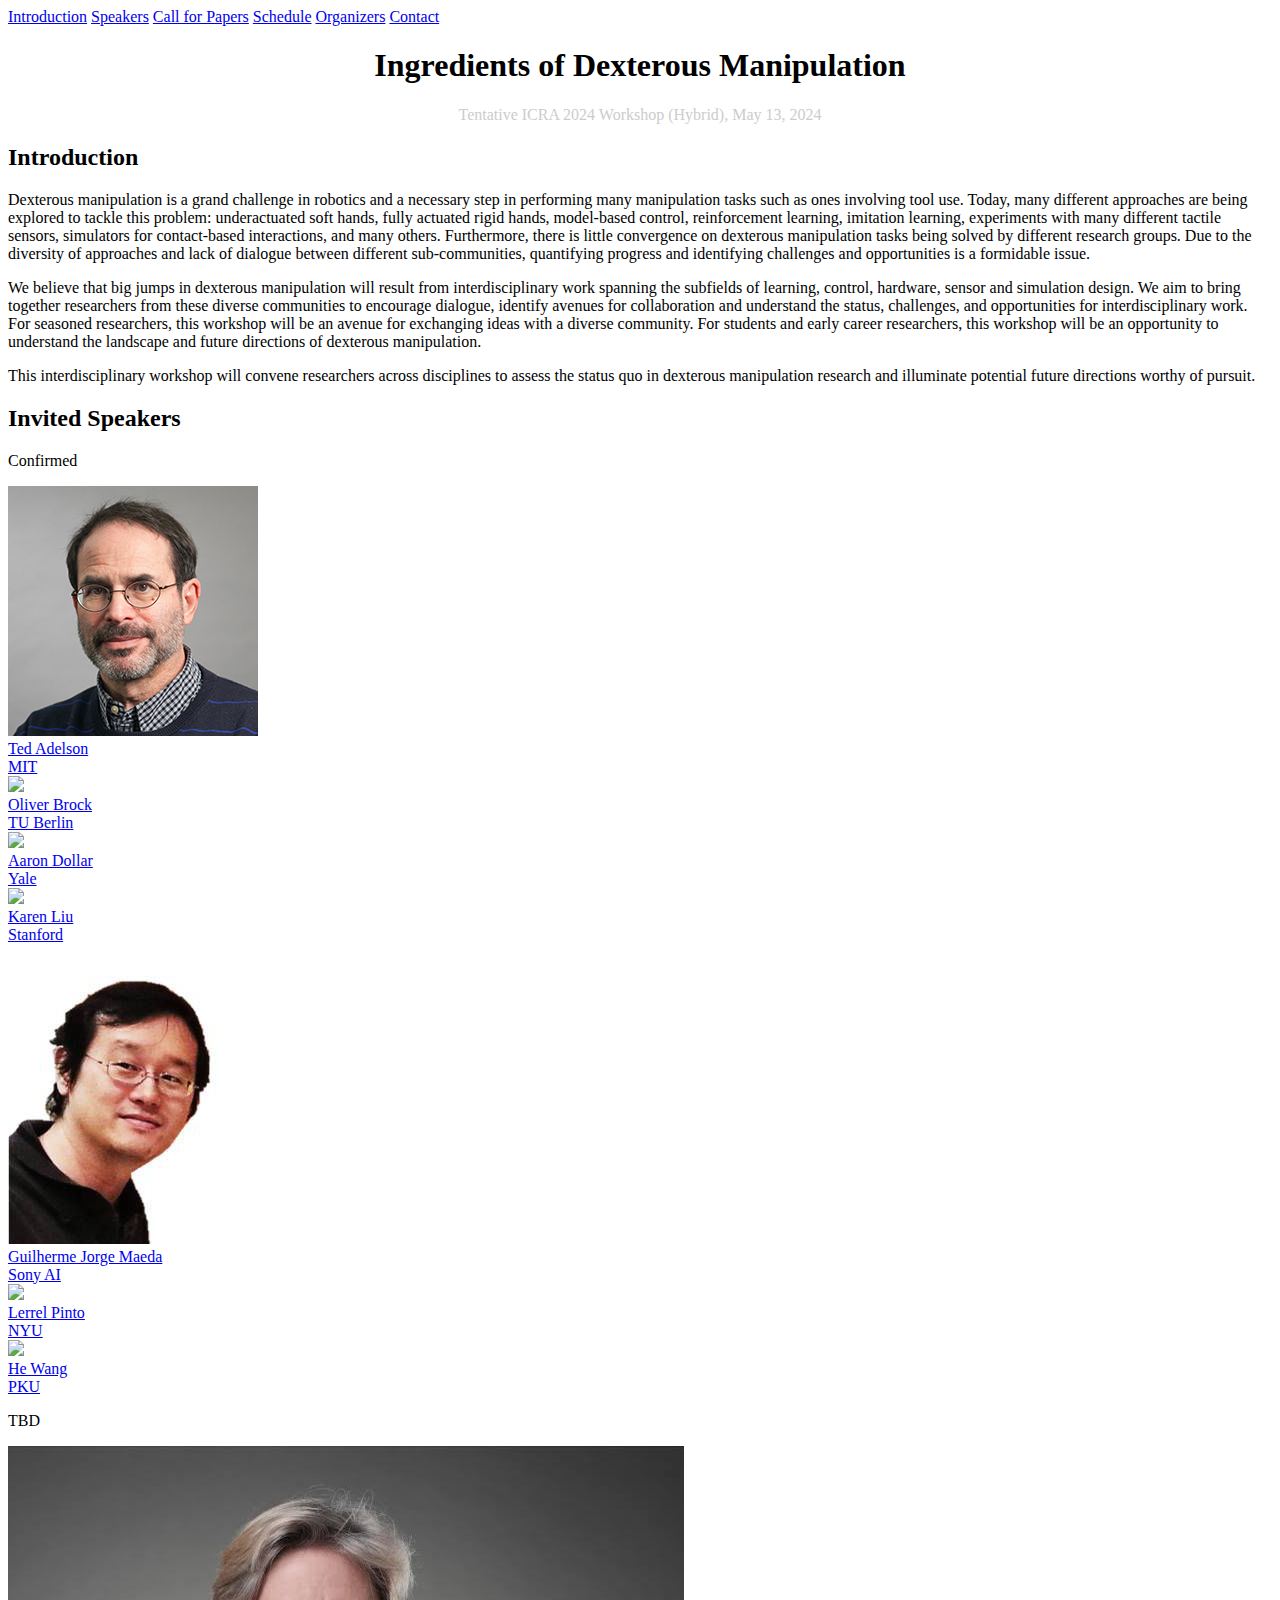
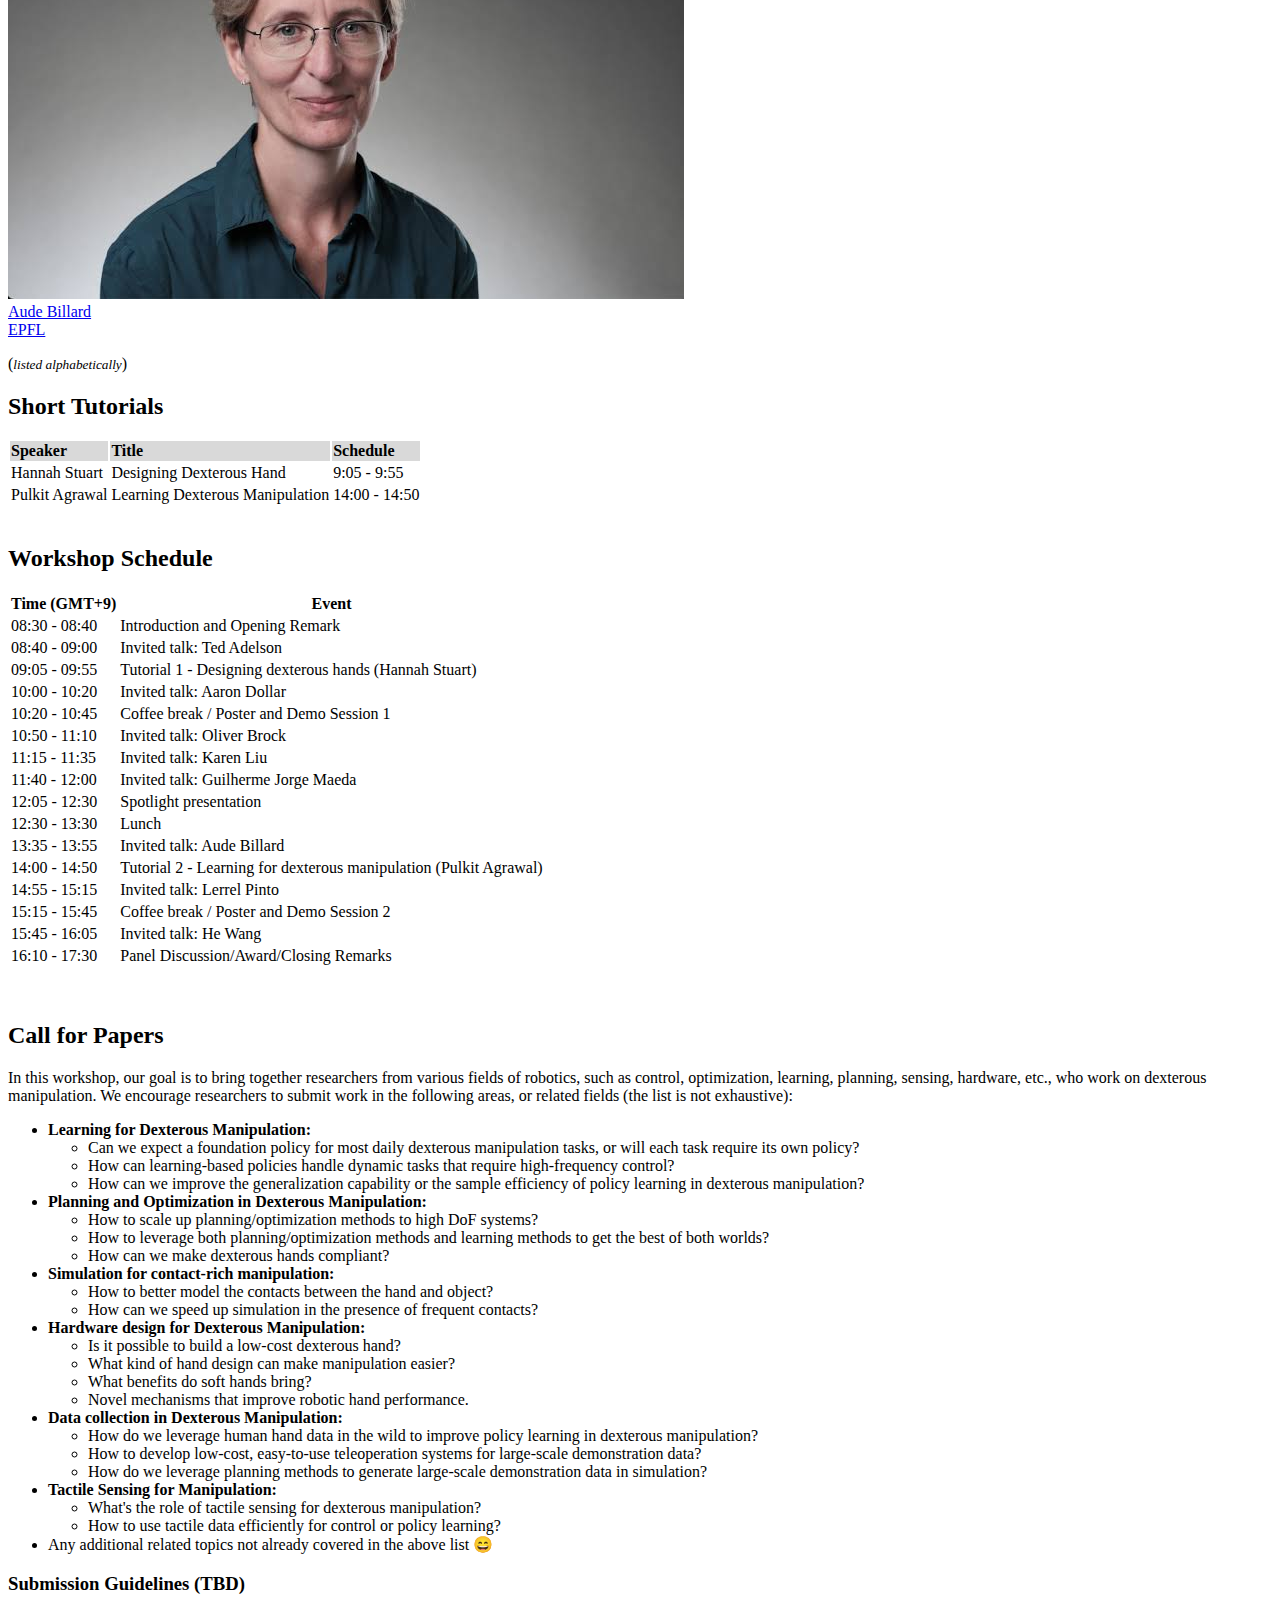
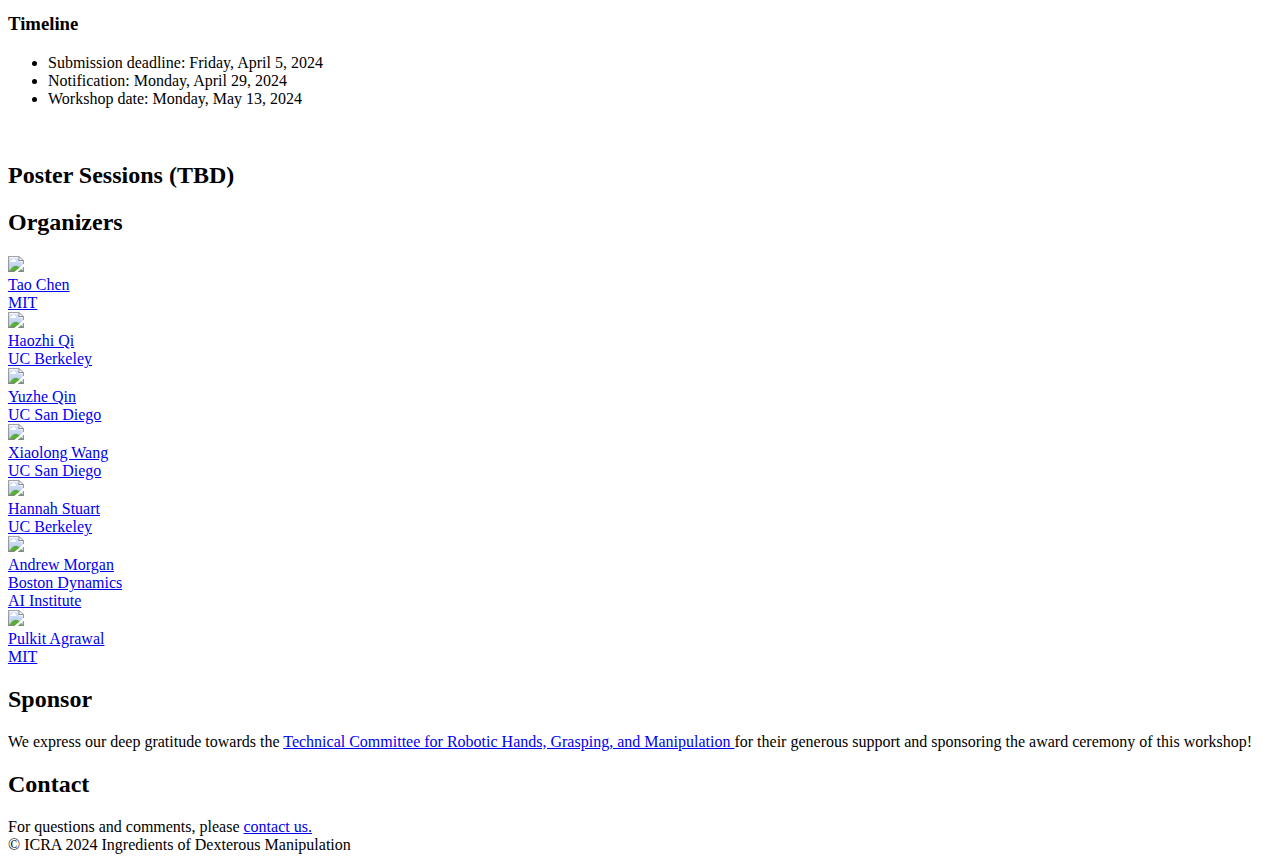
==== commit 131003da: "add confirmation for ted" ====
--- a/icra2024/index.html
+++ b/icra2024/index.html
@@ -85,6 +85,11 @@
       <h2>Invited Speakers</h2>
       <p> Confirmed</p>
       <div class="people">
+        <a href="https://www.eng.yale.edu/grablab/index.html">
+          <img src="images/speakers/ted.png">
+          <div>Ted Adelson</div>
+          <div class="aff">MIT</div>
+        </a>
         <a href="https://www.tu.berlin/robotics">
           <img src="images/speakers/brock_800.jpg">
           <div>Oliver Brock</div>
@@ -100,6 +105,11 @@
           <div>Karen Liu</div>
           <div class="aff">Stanford</div>
         </a>
+        <a href="https://tml.stanford.edu/">
+          <img src="images/speakers/gjmaeda.jpeg">
+          <div>Guilherme Jorge Maeda</div>
+          <div class="aff">Sony AI</div>
+        </a>
         <a href="https://www.lerrelpinto.com/">
           <img src="images/speakers/pinto.jpg">
           <div>Lerrel Pinto</div>
@@ -111,28 +121,19 @@
           <div class="aff">PKU</div>
         </a>
       </div>
-    </div>
-
-    <p> TBD</p>
-    <div class="people">
-      <a href="https://www.eng.yale.edu/grablab/index.html">
-        <img src="images/speakers/ted.png">
-        <div>Ted Adelson</div>
-        <div class="aff">MIT</div>
-      </a>
-      <a href="https://www.tu.berlin/robotics">
-        <img src="images/speakers/aude.jpeg">
-        <div>Aude Billard</div>
-        <div class="aff">EPFL</div>
-      </a>
-      <a href="https://tml.stanford.edu/">
-        <img src="images/speakers/gjmaeda.jpeg">
-        <div>Guilherme Jorge Maeda</div>
-        <div class="aff">Sony AI</div>
-      </a>
-    </div>
-    <p> (<small><i>listed alphabetically</i></small>) </p>
-  </div>
+
+      <p> TBD</p>
+      <div class="people">
+        <a href="https://www.tu.berlin/robotics">
+          <img src="images/speakers/aude.jpeg">
+          <div>Aude Billard</div>
+          <div class="aff">EPFL</div>
+        </a>
+      </div>
+      <p> (<small><i>listed alphabetically</i></small>) </p>
+    </div>
+
+   
 
   <div class="section" id="tutorial">
     <h2>Short Tutorials</h2>
@@ -388,7 +389,7 @@
     <div>For questions and comments, please <a href="mailto:taochen@mit.edu">contact us.</a>
     </div>
   </div>
-  </div>
+
   <div class="foot">
     © ICRA 2024 Ingredients of Dexterous Manipulation
   </div>
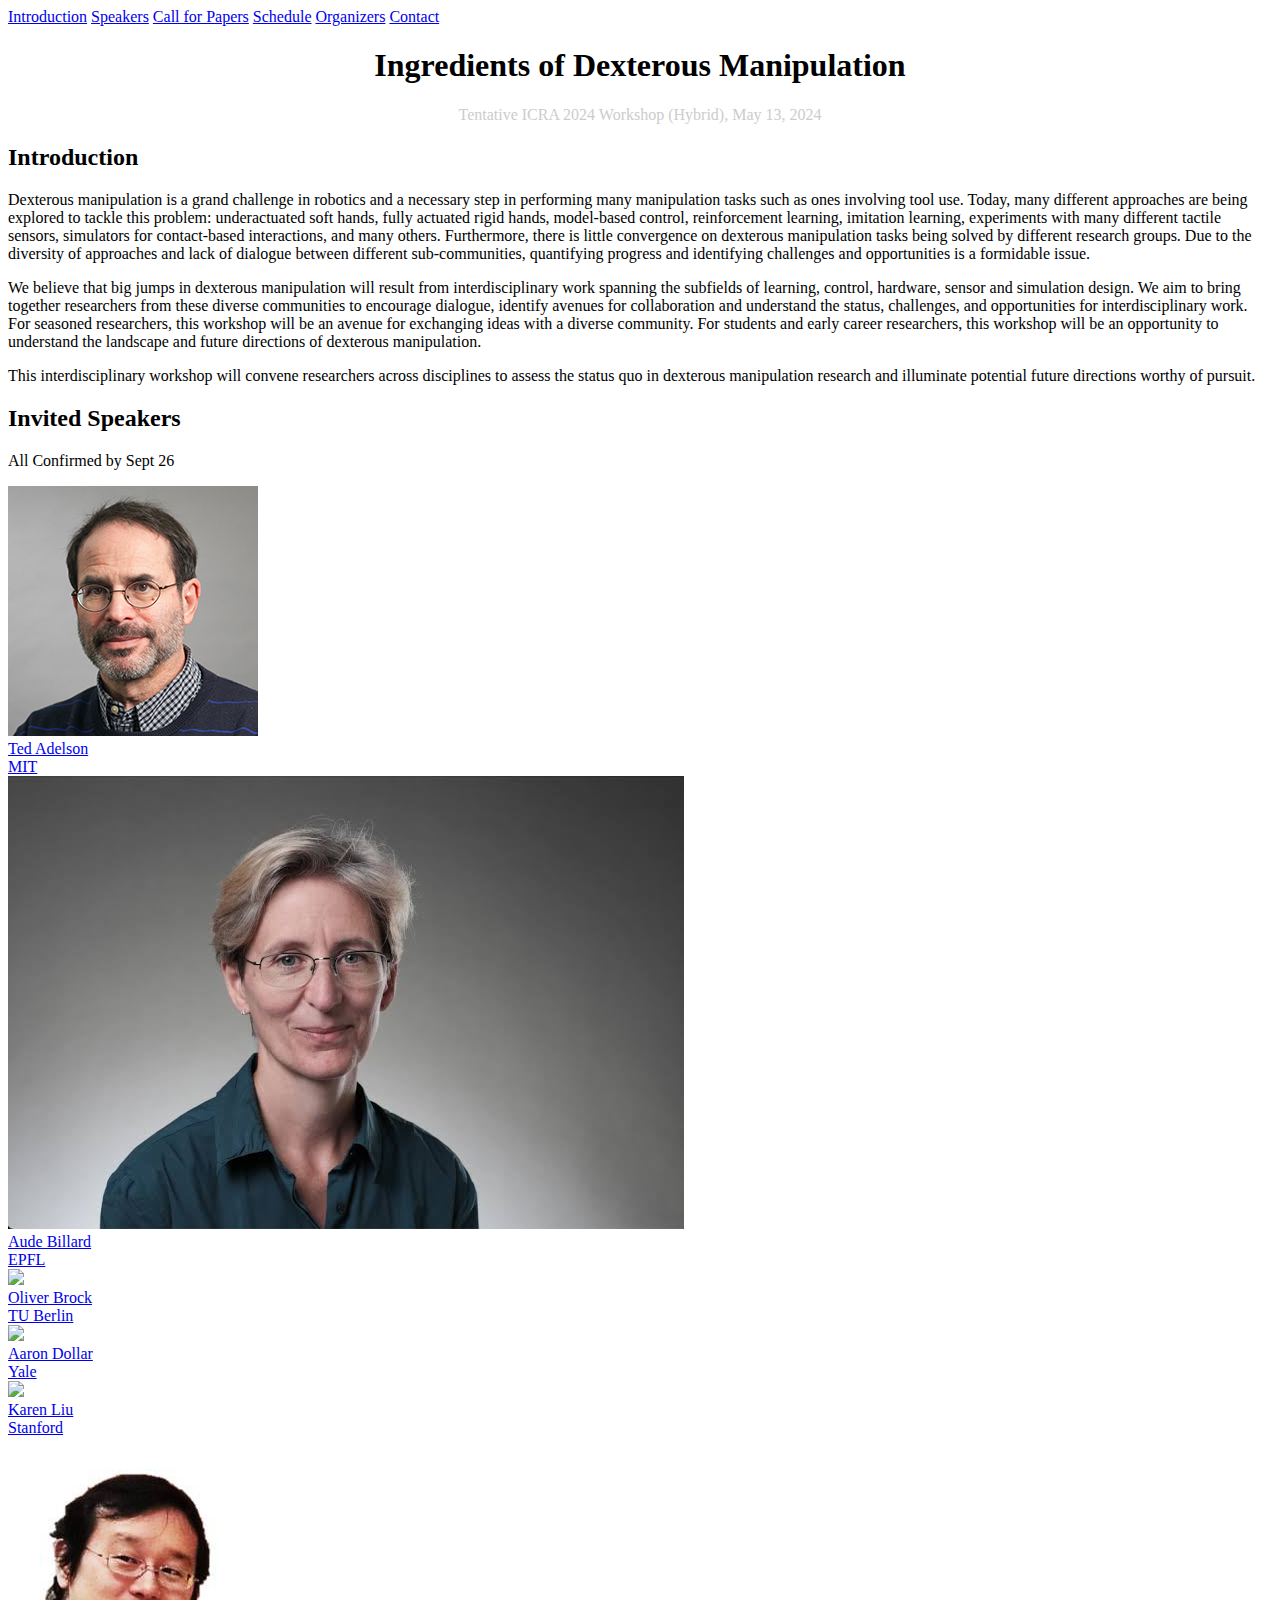
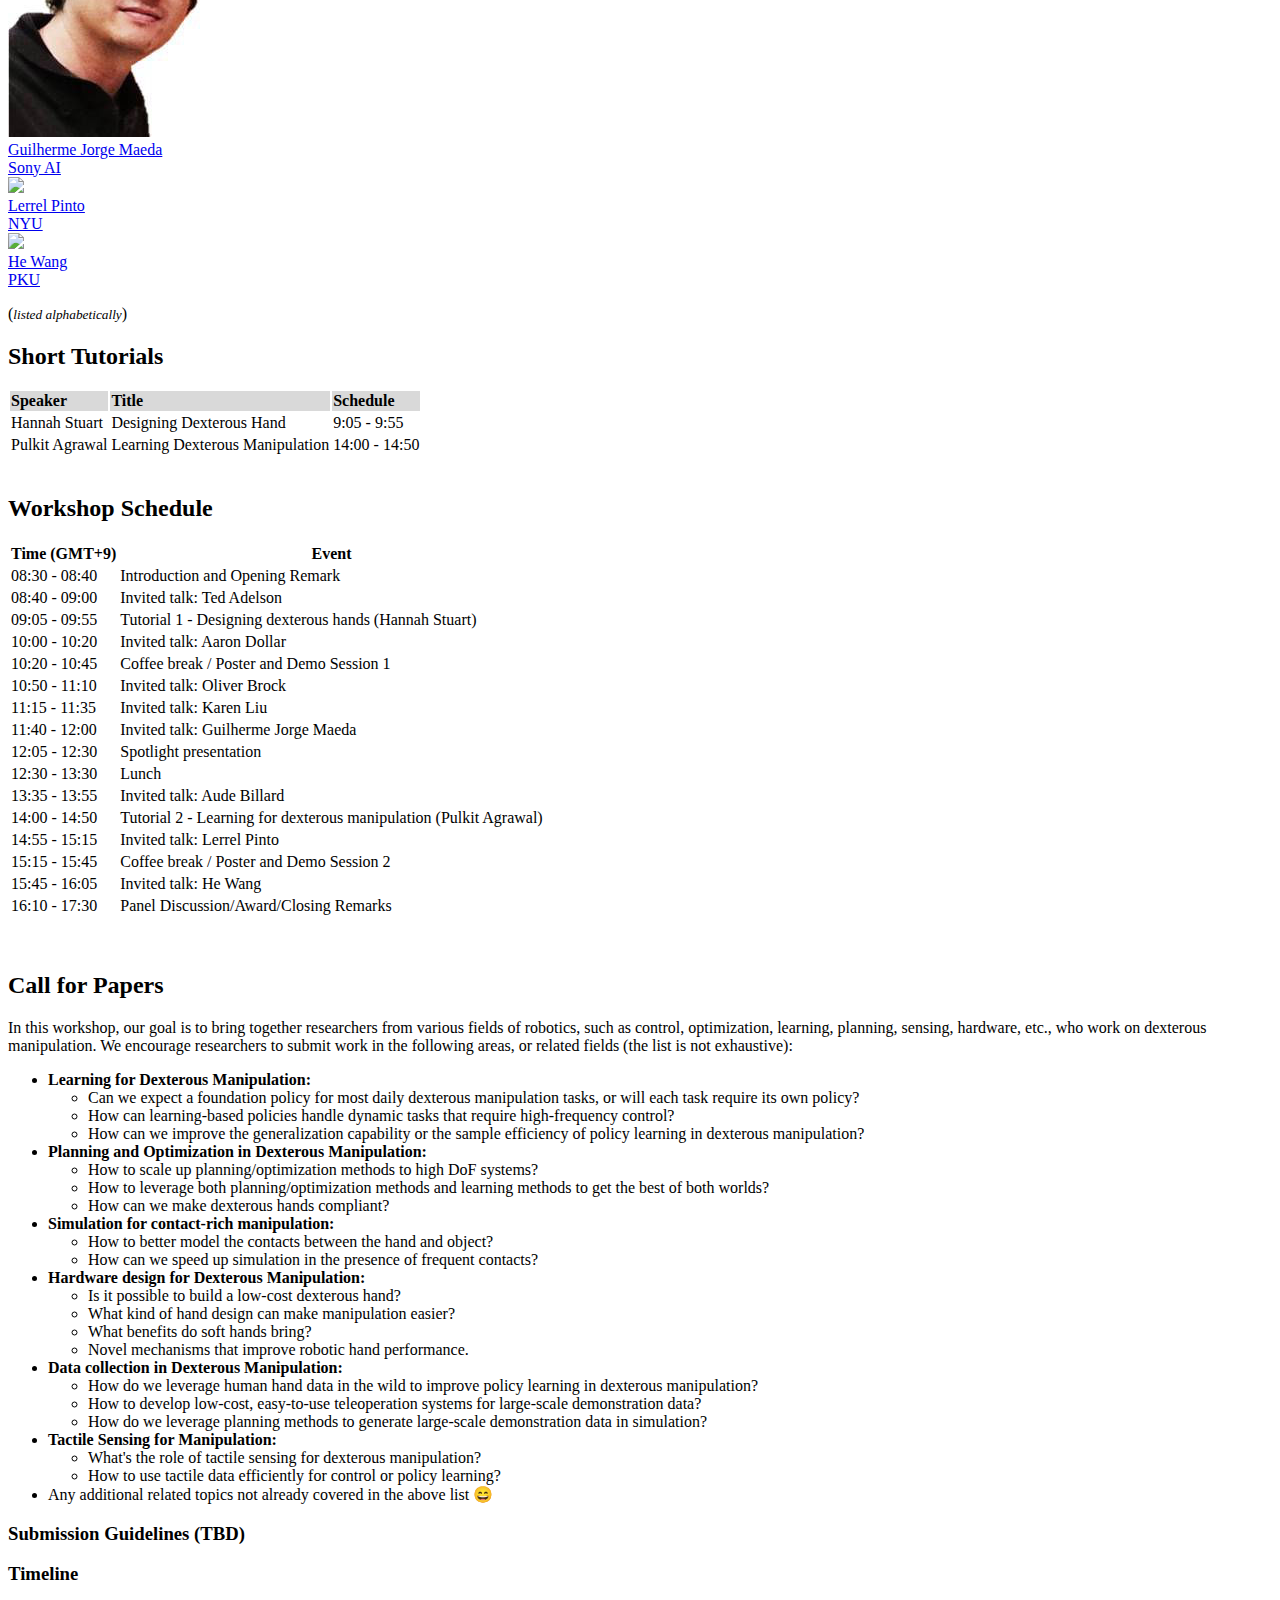
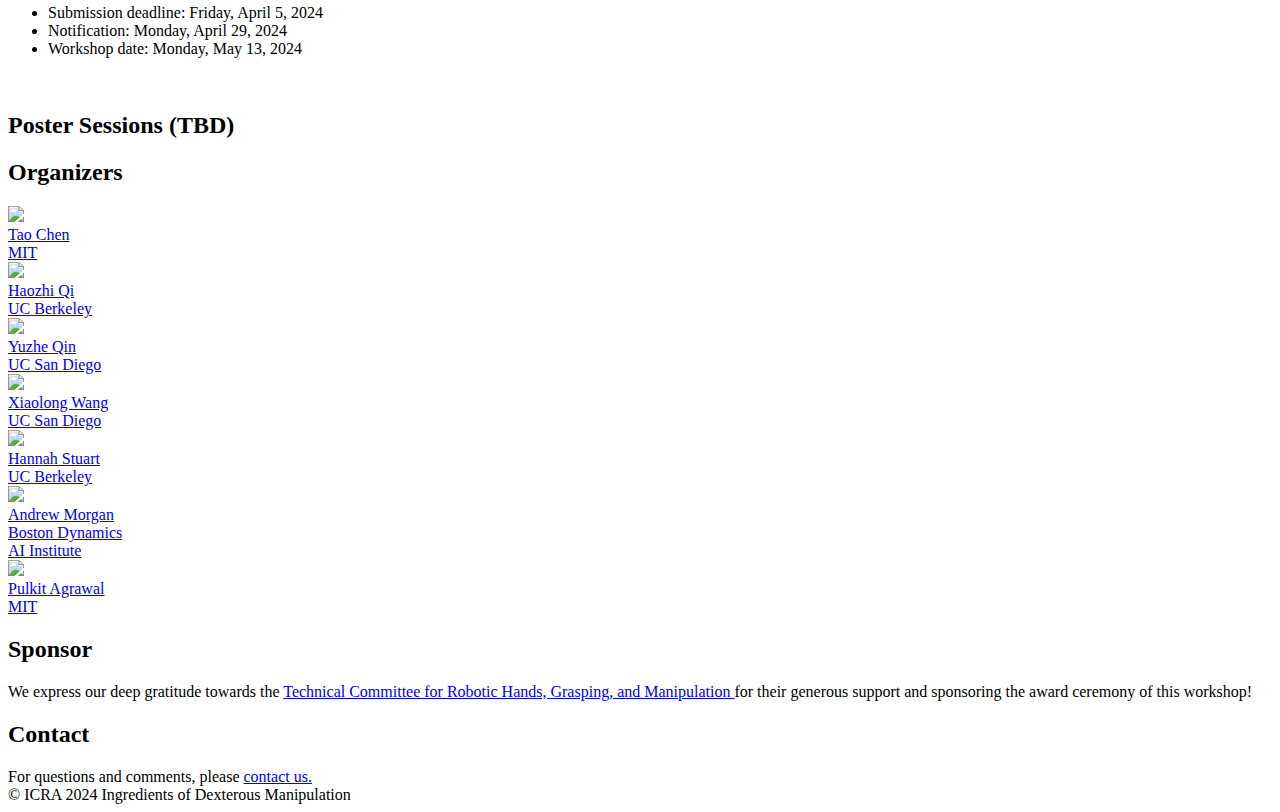
==== commit aca0e129: "move aude,fix some website links" ====
--- a/icra2024/index.html
+++ b/icra2024/index.html
@@ -83,12 +83,17 @@
 
     <div class="section" id="speakers">
       <h2>Invited Speakers</h2>
-      <p> Confirmed</p>
+      <p> All Confirmed by Sept 26</p>
       <div class="people">
-        <a href="https://www.eng.yale.edu/grablab/index.html">
+        <a href="http://persci.mit.edu/people/adelson">
           <img src="images/speakers/ted.png">
           <div>Ted Adelson</div>
           <div class="aff">MIT</div>
+        </a>
+        <a href="https://people.epfl.ch/aude.billard">
+          <img src="images/speakers/aude.jpeg">
+          <div>Aude Billard</div>
+          <div class="aff">EPFL</div>
         </a>
         <a href="https://www.tu.berlin/robotics">
           <img src="images/speakers/brock_800.jpg">
@@ -100,12 +105,14 @@
           <div>Aaron Dollar</div>
           <div class="aff">Yale</div>
         </a>
+      </div>
+      <div class="people">
         <a href="https://tml.stanford.edu/">
           <img src="images/speakers/karen_liu.png">
           <div>Karen Liu</div>
           <div class="aff">Stanford</div>
         </a>
-        <a href="https://tml.stanford.edu/">
+        <a href="https://gjmaeda.github.io/">
           <img src="images/speakers/gjmaeda.jpeg">
           <div>Guilherme Jorge Maeda</div>
           <div class="aff">Sony AI</div>
@@ -119,15 +126,6 @@
           <img src="images/speakers/he_protrait_2023.JPG">
           <div>He Wang</div>
           <div class="aff">PKU</div>
-        </a>
-      </div>
-
-      <p> TBD</p>
-      <div class="people">
-        <a href="https://www.tu.berlin/robotics">
-          <img src="images/speakers/aude.jpeg">
-          <div>Aude Billard</div>
-          <div class="aff">EPFL</div>
         </a>
       </div>
       <p> (<small><i>listed alphabetically</i></small>) </p>
